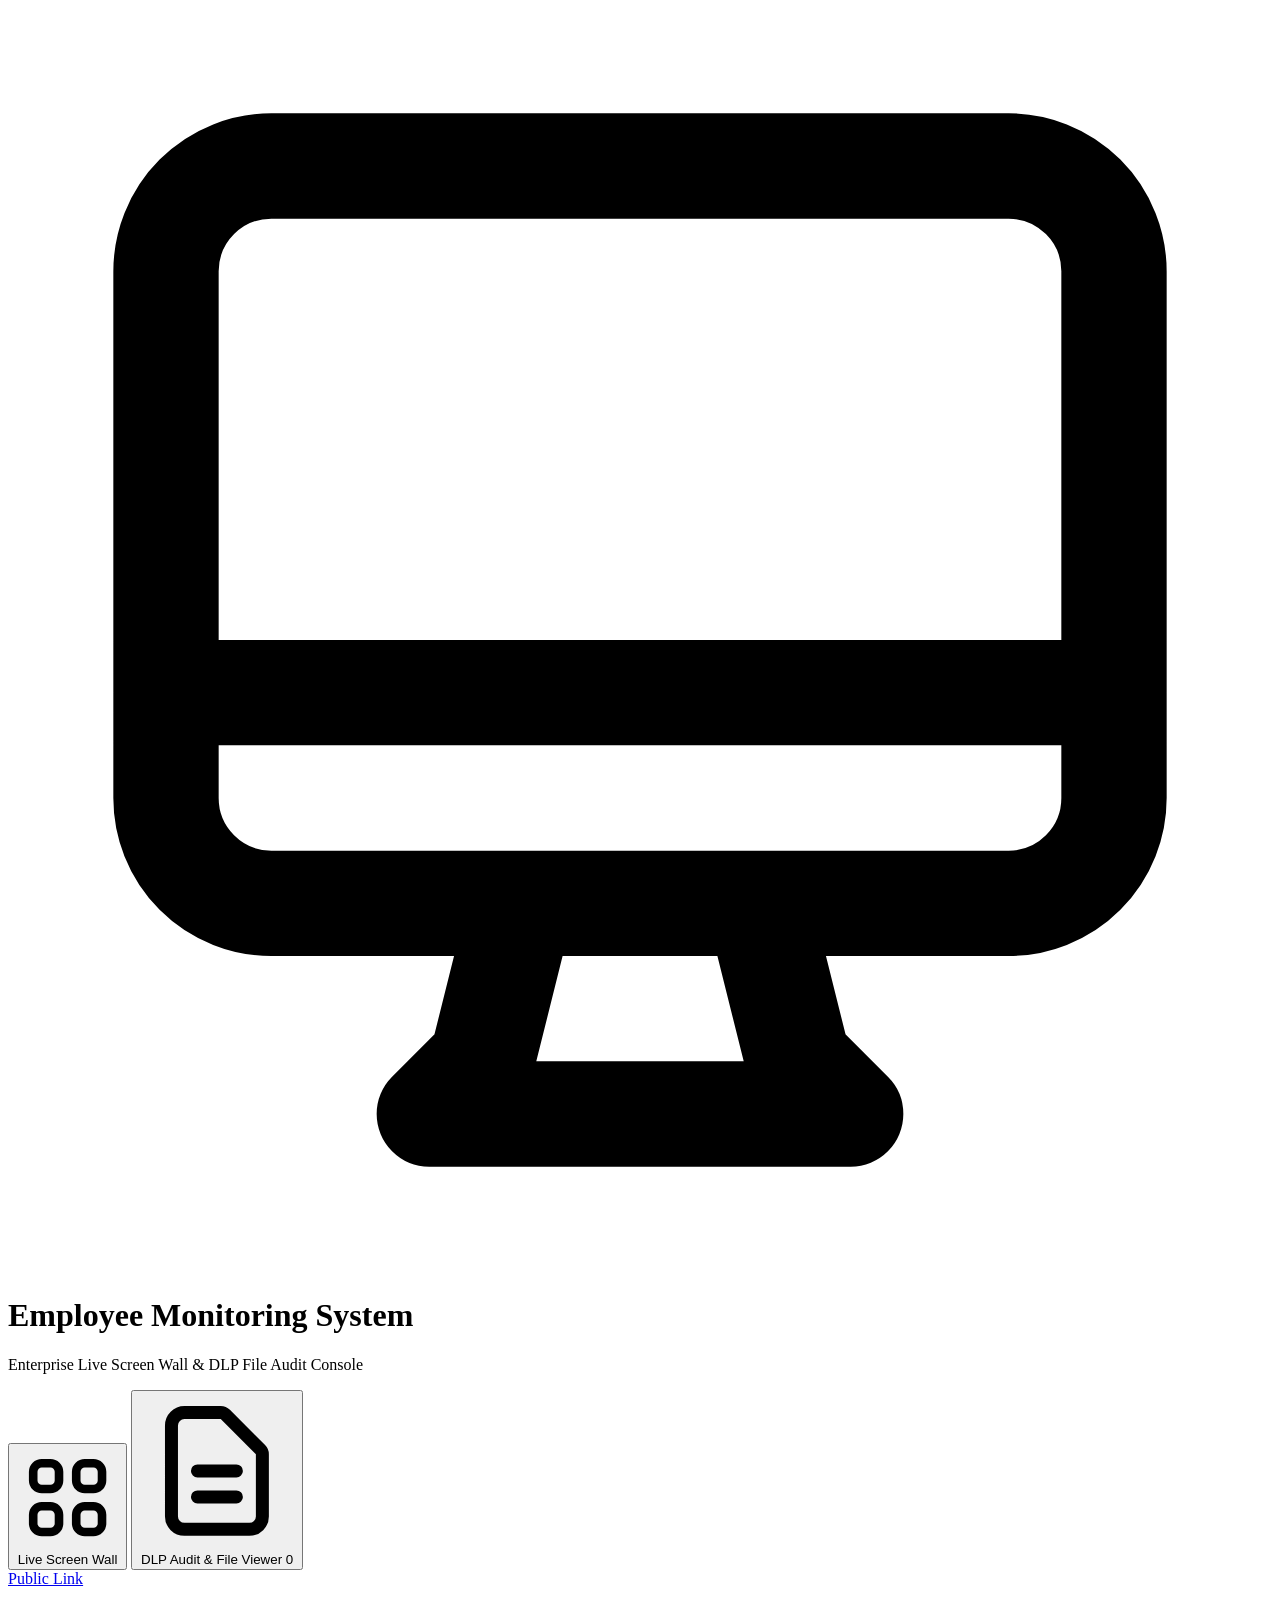
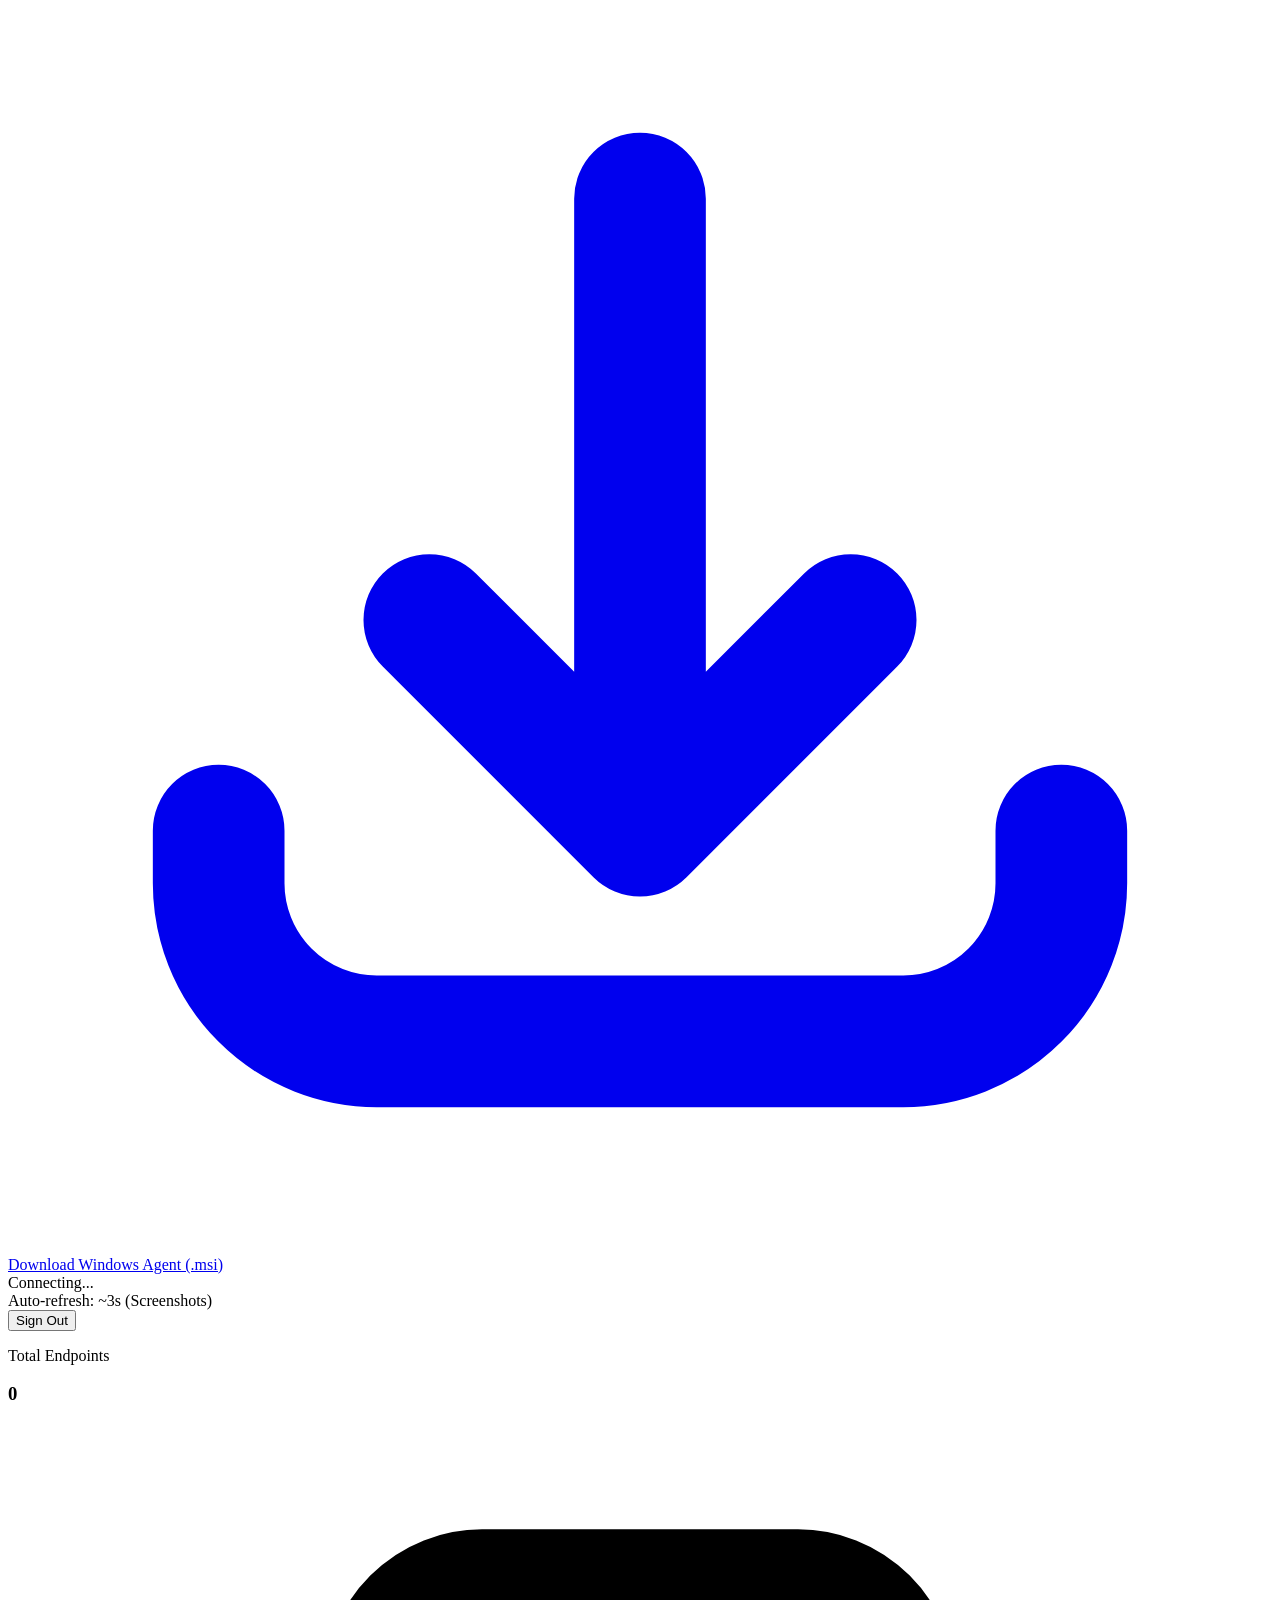
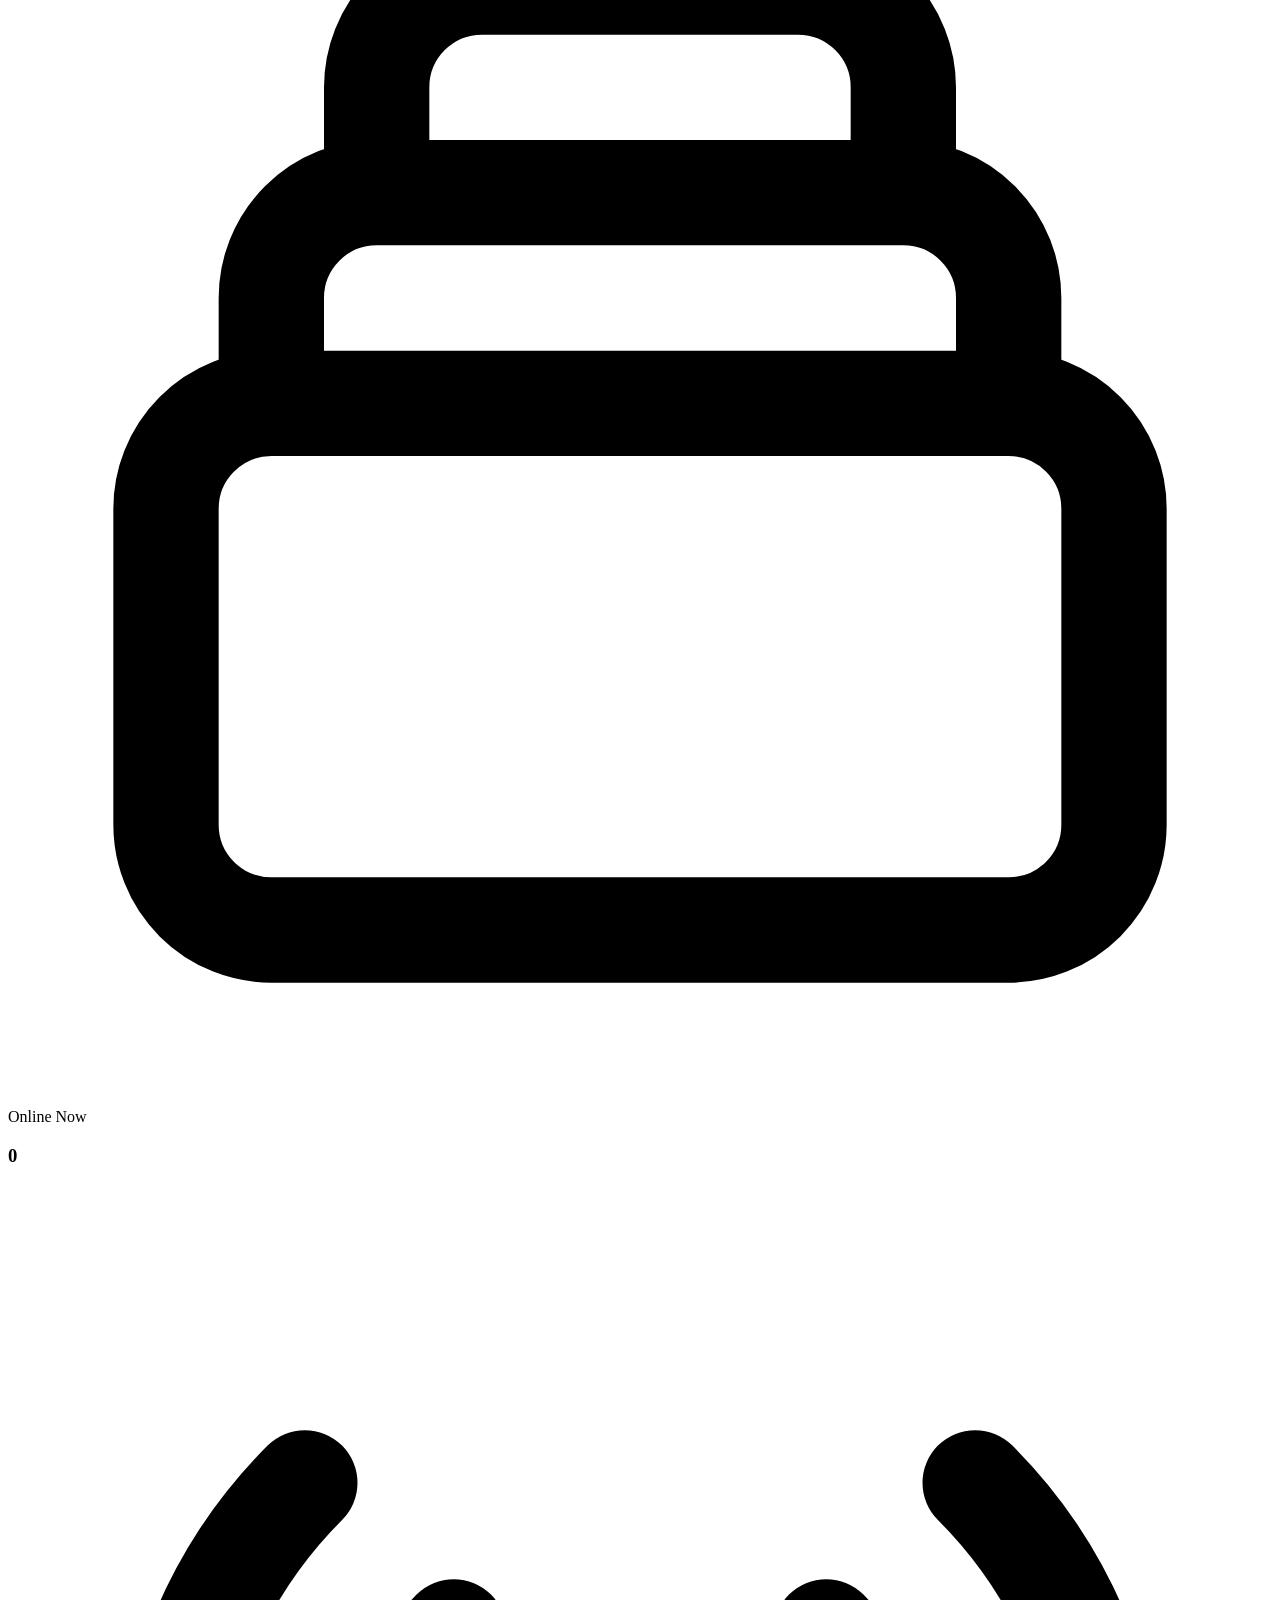
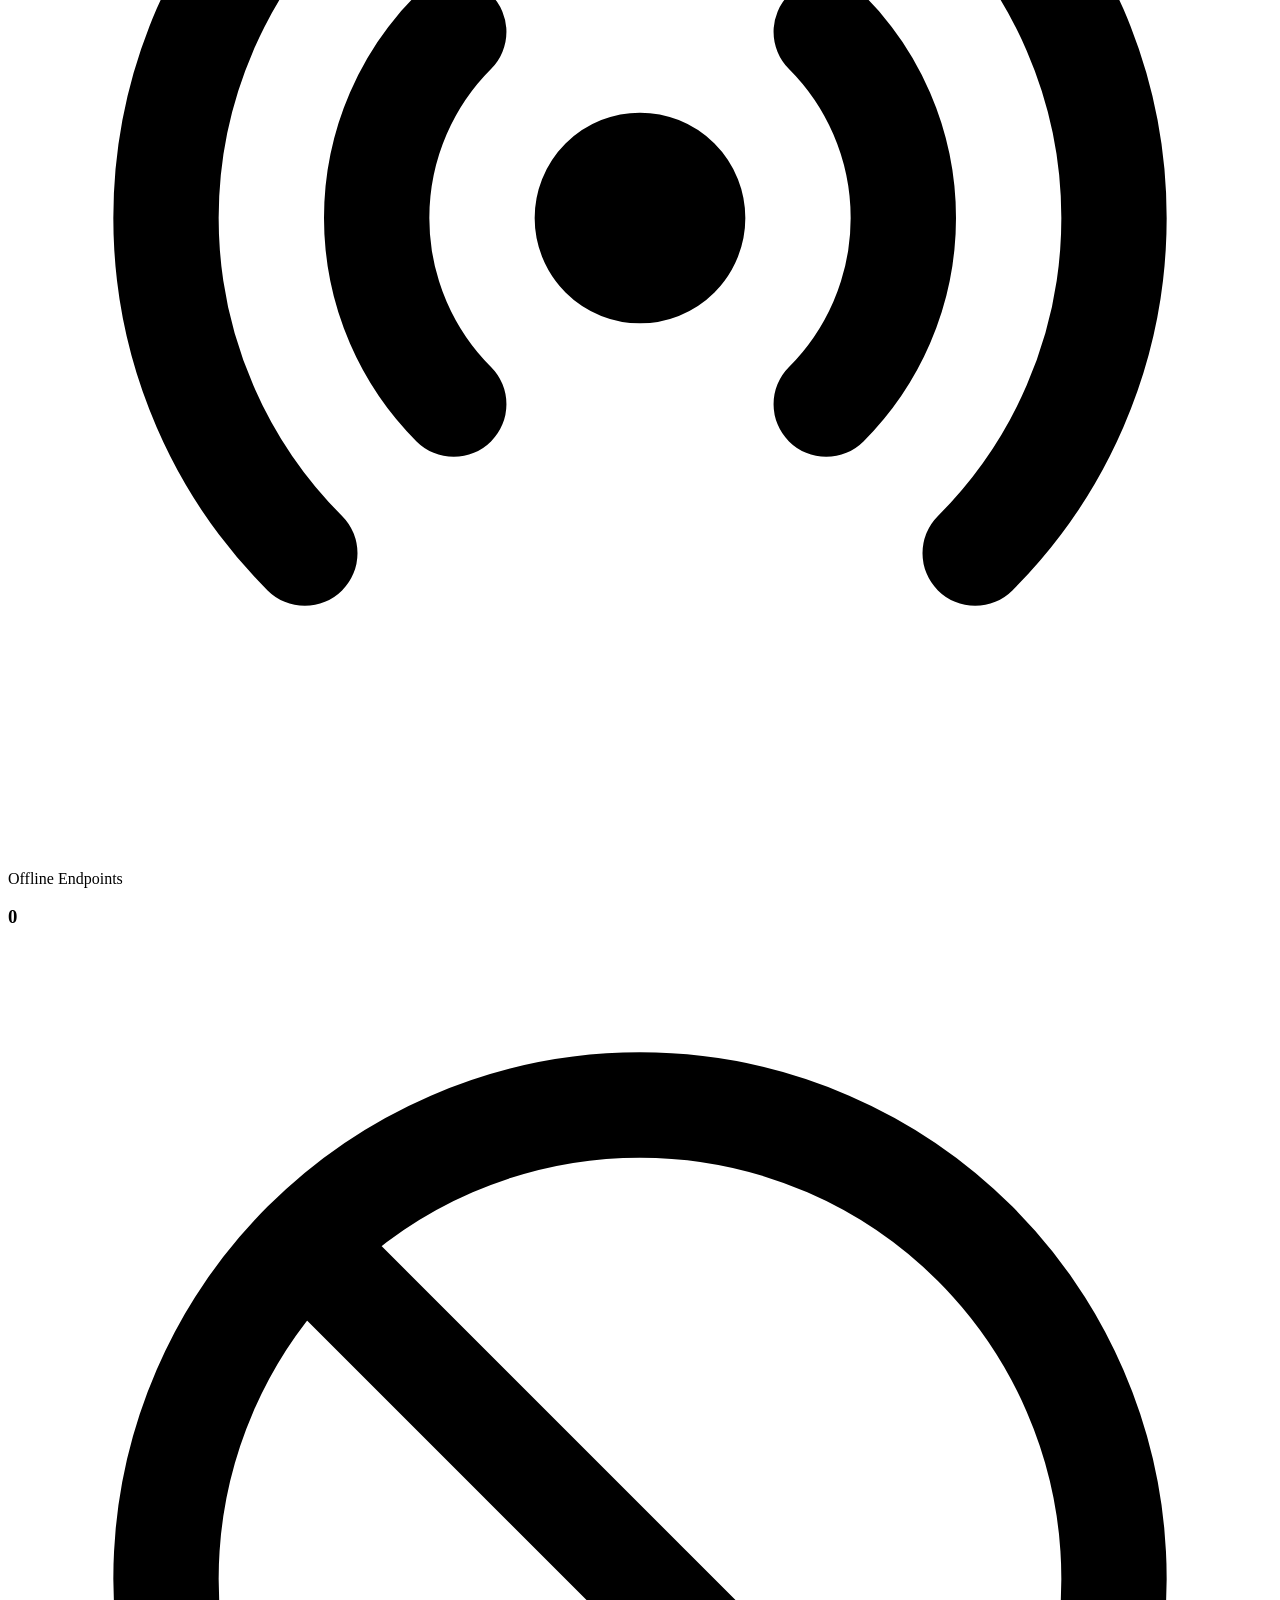
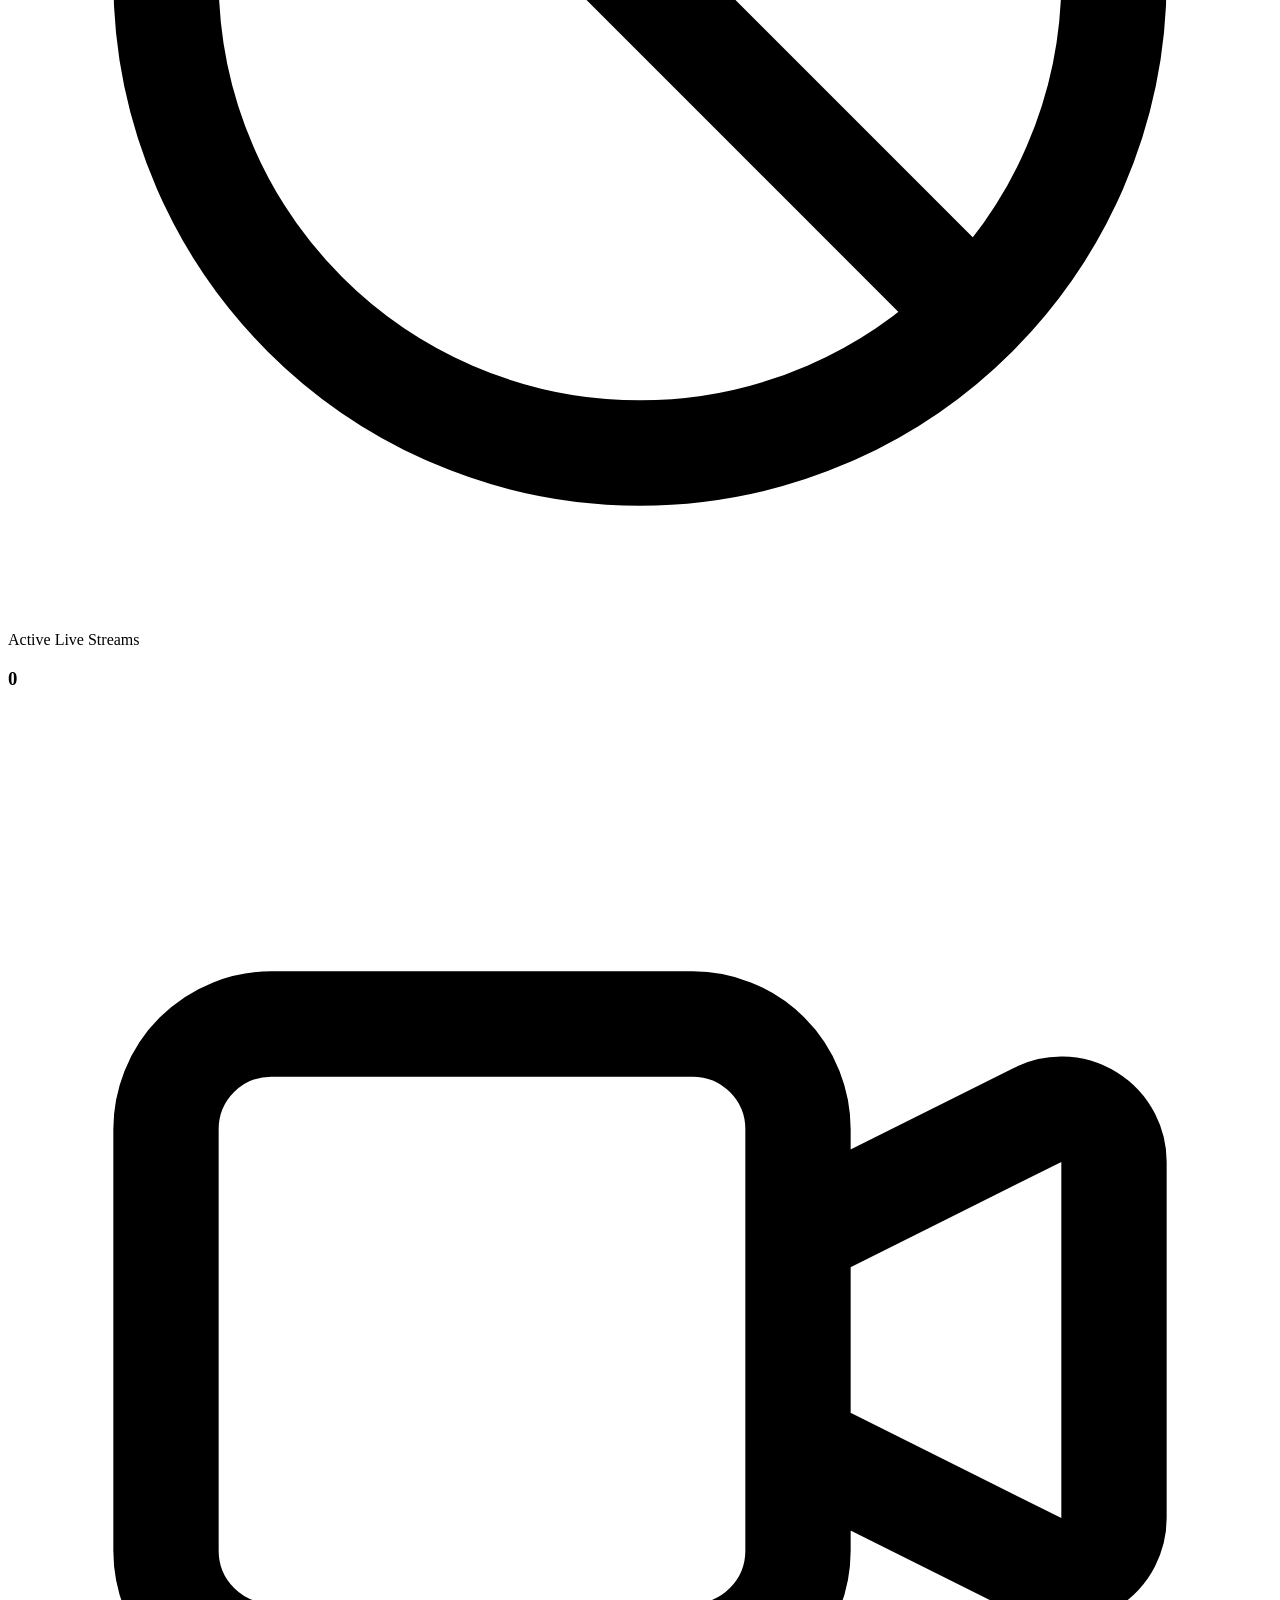
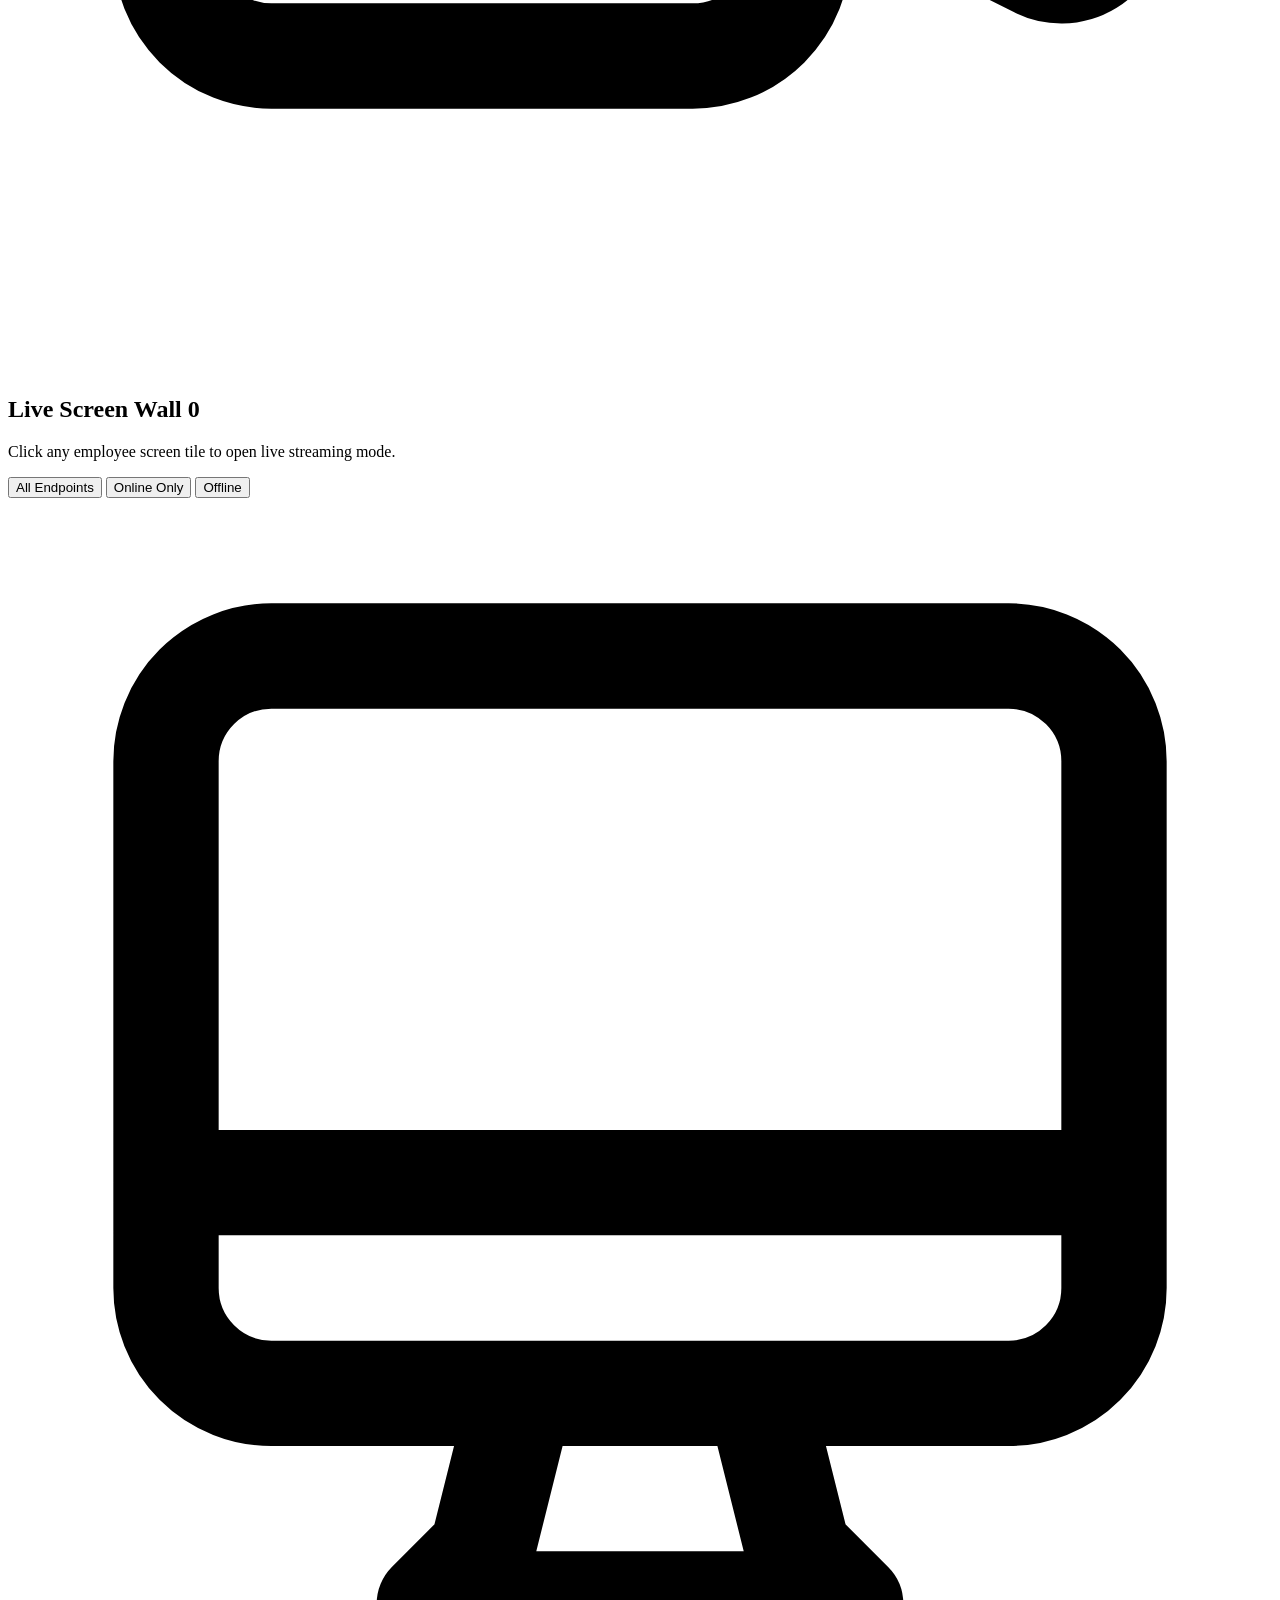
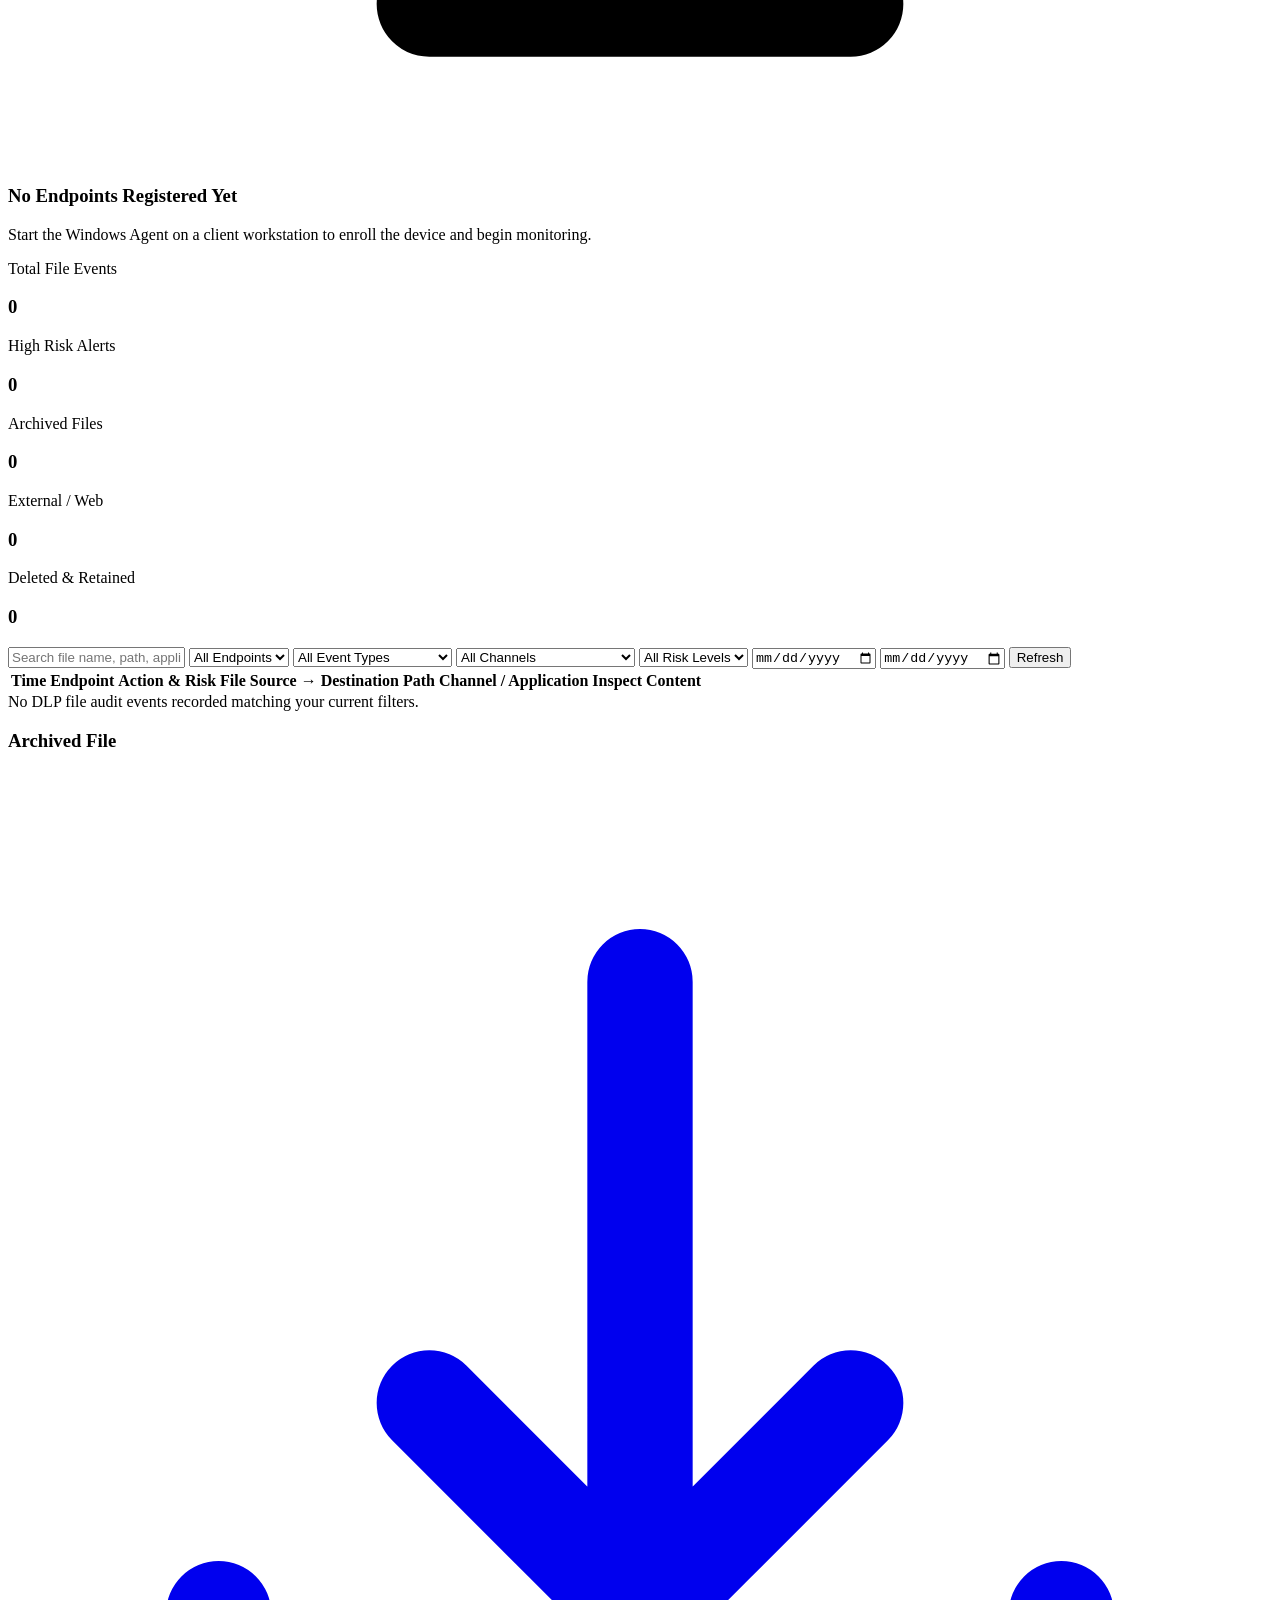
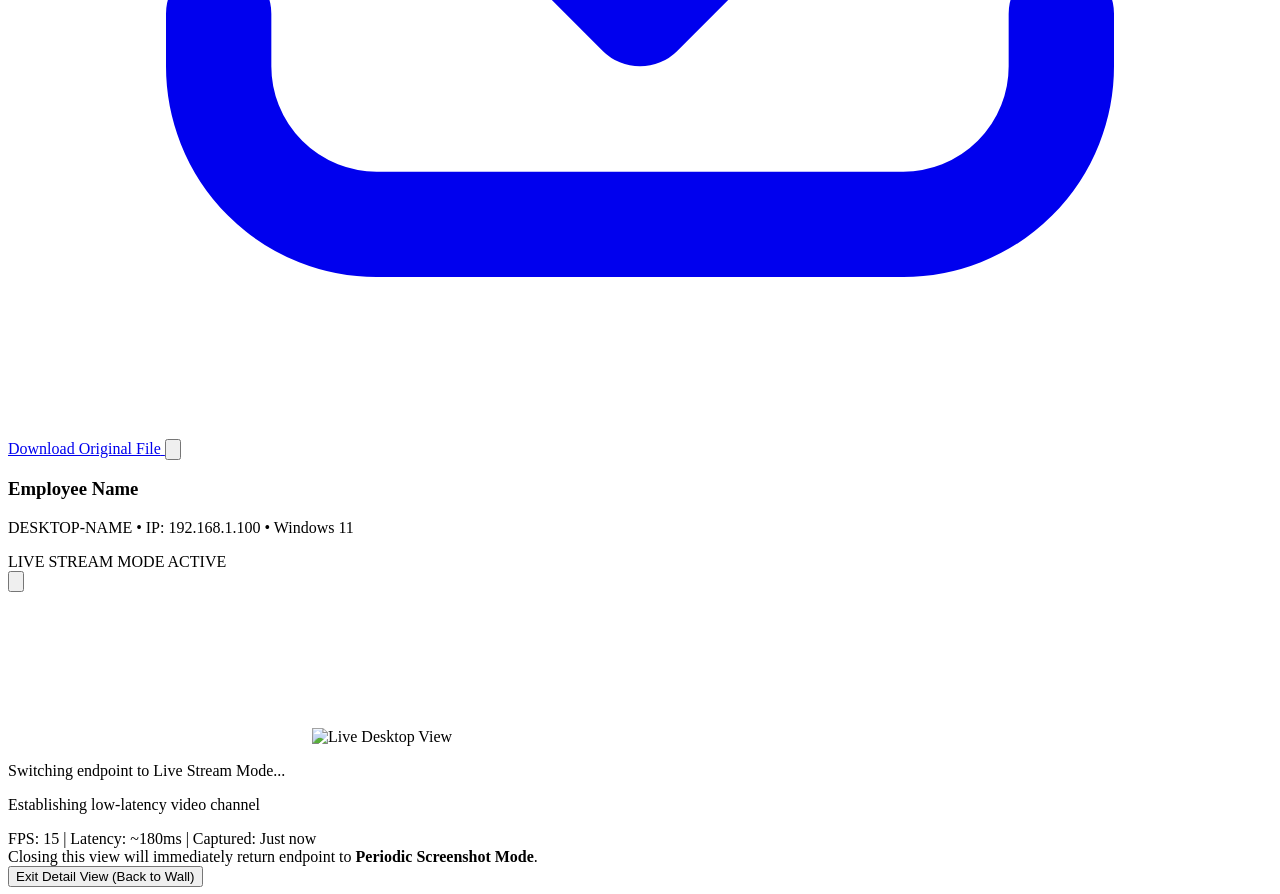
==== server/templates/index.html @ c8b2dbb8 "Harden server for production: Admin login gate, signed session cookies, PostgreSQL/WAL support, and " ====
<!DOCTYPE html>
<html lang="en" class="h-full bg-slate-900">
<head>
    <meta charset="UTF-8">
    <meta name="viewport" content="width=device-width, initial-scale=1.0">
    <title>Employee Monitoring System — Admin Dashboard</title>
    <!-- Tailwind CSS CDN -->
    <script src="https://cdn.tailwindcss.com"></script>
    <script>
        tailwind.config = {
            theme: {
                extend: {
                    colors: {
                        brand: {
                            50: '#f0fdf4',
                            500: '#22c55e',
                            600: '#16a34a',
                            700: '#15803d'
                        }
                    }
                }
            }
        }
    </script>
    <!-- Inter Font -->
    <link rel="preconnect" href="https://fonts.googleapis.com">
    <link rel="preconnect" href="https://fonts.gstatic.com" crossorigin>
    <link href="https://fonts.googleapis.com/css2?family=Inter:wght@300;400;500;600;700&display=swap" rel="stylesheet">
    <link rel="stylesheet" href="/static/css/style.css">
</head>
<body class="h-full text-slate-100 flex flex-col font-['Inter',sans-serif]">

    <!-- Top Navigation Header -->
    <header class="bg-slate-800/80 backdrop-blur border-b border-slate-700/60 sticky top-0 z-30">
        <div class="max-w-7xl mx-auto px-4 sm:px-6 lg:px-8 h-16 flex items-center justify-between">
            <div class="flex items-center space-x-3">
                <div class="w-9 h-9 rounded-lg bg-emerald-500/20 border border-emerald-500/40 flex items-center justify-center">
                    <svg class="w-5 h-5 text-emerald-400" fill="none" stroke="currentColor" viewBox="0 0 24 24">
                        <path stroke-linecap="round" stroke-linejoin="round" stroke-width="2" d="M9.75 17L9 20l-1 1h8l-1-1-.75-3M3 13h18M5 17h14a2 2 0 002-2V5a2 2 0 00-2-2H5a2 2 0 00-2 2v10a2 2 0 002 2z"></path>
                    </svg>
                </div>
                <div>
                    <h1 class="text-base font-semibold text-white tracking-tight">Employee Monitoring System</h1>
                    <p class="text-xs text-slate-400">Enterprise Live Screen Wall & DLP File Audit Console</p>
                </div>
            </div>

            <!-- Primary View Navigation Tabs -->
            <div class="flex items-center bg-slate-900/70 p-1 rounded-xl border border-slate-700/70 space-x-1">
                <button id="navTabWall" onclick="switchMainTab('wall')"
                        class="px-3.5 py-1.5 rounded-lg text-xs font-semibold bg-emerald-500 text-slate-950 transition flex items-center space-x-1.5">
                    <svg class="w-3.5 h-3.5" fill="none" stroke="currentColor" viewBox="0 0 24 24"><path stroke-linecap="round" stroke-linejoin="round" stroke-width="2" d="M4 6a2 2 0 012-2h2a2 2 0 012 2v2a2 2 0 01-2 2H6a2 2 0 01-2-2V6zM14 6a2 2 0 012-2h2a2 2 0 012 2v2a2 2 0 01-2 2h-2a2 2 0 01-2-2V6zM4 16a2 2 0 012-2h2a2 2 0 012 2v2a2 2 0 01-2 2H6a2 2 0 01-2-2v-2zM14 16a2 2 0 012-2h2a2 2 0 012 2v2a2 2 0 01-2 2h-2a2 2 0 01-2-2v-2z"></path></svg>
                    <span>Live Screen Wall</span>
                </button>
                <button id="navTabDlp" onclick="switchMainTab('dlp')"
                        class="px-3.5 py-1.5 rounded-lg text-xs font-semibold text-slate-300 hover:text-white hover:bg-slate-800 transition flex items-center space-x-1.5">
                    <svg class="w-3.5 h-3.5" fill="none" stroke="currentColor" viewBox="0 0 24 24"><path stroke-linecap="round" stroke-linejoin="round" stroke-width="2" d="M9 12h6m-6 4h6m2 5H7a2 2 0 01-2-2V5a2 2 0 012-2h5.586a1 1 0 01.707.293l5.414 5.414a1 1 0 01.293.707V19a2 2 0 01-2 2z"></path></svg>
                    <span>DLP Audit & File Viewer</span>
                    <span id="navDlpBadge" class="px-1.5 py-0.5 text-[10px] rounded-full bg-amber-500/20 text-amber-300 border border-amber-500/30">0</span>
                </button>
            </div>

            <div class="flex items-center space-x-3">
                <!-- Live Public Internet Link Badge -->
                <a id="publicUrlBadge" href="#" target="_blank"
                   class="hidden items-center space-x-1.5 px-3 py-1.5 rounded-lg text-xs font-medium bg-sky-500/15 hover:bg-sky-500/25 text-sky-300 border border-sky-500/30 transition"
                   title="Open Public Internet Admin Website">
                    <span class="w-2 h-2 rounded-full bg-sky-400"></span>
                    <span id="publicUrlText">Public Link</span>
                </a>

                <!-- Direct Signed Windows MSI Package Download Button -->
                <a href="/api/v1/admin/download-msi" download="EMP-SA-enterprise-1.1.0.msi"
                   class="flex items-center space-x-1.5 px-3 py-1.5 rounded-lg text-xs font-semibold bg-emerald-500 hover:bg-emerald-400 text-slate-950 transition shadow-sm"
                   title="Download Windows Installer Package (EMP-SA-enterprise-1.1.0.msi)">
                    <svg class="w-3.5 h-3.5" fill="none" stroke="currentColor" viewBox="0 0 24 24">
                        <path stroke-linecap="round" stroke-linejoin="round" stroke-width="2.5" d="M4 16v1a3 3 0 003 3h10a3 3 0 003-3v-1m-4-4l-4 4m0 0l-4-4m4 4V4"></path>
                    </svg>
                    <span>Download Windows Agent (.msi)</span>
                </a>

                <!-- WebSocket Live Connection Indicator -->
                <div id="wsConnectionStatus" class="flex items-center space-x-2 px-3 py-1.5 rounded-full text-xs font-medium bg-slate-700/50 border border-slate-600">
                    <span class="w-2 h-2 rounded-full bg-amber-400 animate-pulse"></span>
                    <span class="text-slate-300">Connecting...</span>
                </div>

                <div class="text-xs text-slate-400 hidden sm:block">
                    Auto-refresh: <span class="text-emerald-400 font-medium">~3s (Screenshots)</span>
                </div>

                <!-- Sign Out Button -->
                <button onclick="logoutAdmin()"
                        class="px-3 py-1.5 rounded-lg text-xs font-medium bg-slate-700/70 hover:bg-rose-500/20 text-slate-300 hover:text-rose-300 border border-slate-600 hover:border-rose-500/40 transition"
                        title="Sign out of Administrator Console">
                    Sign Out
                </button>
            </div>
        </div>
    </header>

    <!-- Main Content Area -->
    <main class="flex-1 max-w-7xl w-full mx-auto px-4 sm:px-6 lg:px-8 py-6 flex flex-col space-y-6">

        <!-- SECTION 1: LIVE SCREEN WALL VIEW -->
        <div id="sectionScreenWall" class="flex flex-col space-y-6">

        <!-- Metrics & Filter Bar -->
        <div class="grid grid-cols-1 md:grid-cols-4 gap-4">
            <div class="bg-slate-800/60 border border-slate-700/60 rounded-xl p-4 flex items-center justify-between">
                <div>
                    <p class="text-xs font-medium text-slate-400 uppercase tracking-wider">Total Endpoints</p>
                    <h3 id="statTotalDevices" class="text-2xl font-bold text-white mt-1">0</h3>
                </div>
                <div class="w-10 h-10 rounded-lg bg-slate-700/50 flex items-center justify-center text-slate-400">
                    <svg class="w-5 h-5" fill="none" stroke="currentColor" viewBox="0 0 24 24"><path stroke-linecap="round" stroke-linejoin="round" stroke-width="2" d="M19 11H5m14 0a2 2 0 012 2v6a2 2 0 01-2 2H5a2 2 0 01-2-2v-6a2 2 0 012-2m14 0V9a2 2 0 00-2-2M5 11V9a2 2 0 012-2m0 0V5a2 2 0 012-2h6a2 2 0 012 2v2M7 7h10"></path></svg>
                </div>
            </div>

            <div class="bg-slate-800/60 border border-slate-700/60 rounded-xl p-4 flex items-center justify-between">
                <div>
                    <p class="text-xs font-medium text-slate-400 uppercase tracking-wider">Online Now</p>
                    <h3 id="statOnlineDevices" class="text-2xl font-bold text-emerald-400 mt-1">0</h3>
                </div>
                <div class="w-10 h-10 rounded-lg bg-emerald-500/10 border border-emerald-500/20 flex items-center justify-center text-emerald-400">
                    <svg class="w-5 h-5" fill="none" stroke="currentColor" viewBox="0 0 24 24"><path stroke-linecap="round" stroke-linejoin="round" stroke-width="2" d="M5.636 18.364a9 9 0 010-12.728m12.728 0a9 9 0 010 12.728m-9.9-2.829a5 5 0 010-7.07m7.072 0a5 5 0 010 7.07M13 12a1 1 0 11-2 0 1 1 0 012 0z"></path></svg>
                </div>
            </div>

            <div class="bg-slate-800/60 border border-slate-700/60 rounded-xl p-4 flex items-center justify-between">
                <div>
                    <p class="text-xs font-medium text-slate-400 uppercase tracking-wider">Offline Endpoints</p>
                    <h3 id="statOfflineDevices" class="text-2xl font-bold text-slate-400 mt-1">0</h3>
                </div>
                <div class="w-10 h-10 rounded-lg bg-slate-700/50 flex items-center justify-center text-slate-400">
                    <svg class="w-5 h-5" fill="none" stroke="currentColor" viewBox="0 0 24 24"><path stroke-linecap="round" stroke-linejoin="round" stroke-width="2" d="M18.364 18.364A9 9 0 005.636 5.636m12.728 12.728A9 9 0 015.636 5.636m12.728 12.728L5.636 5.636"></path></svg>
                </div>
            </div>

            <div class="bg-slate-800/60 border border-slate-700/60 rounded-xl p-4 flex items-center justify-between">
                <div>
                    <p class="text-xs font-medium text-slate-400 uppercase tracking-wider">Active Live Streams</p>
                    <h3 id="statActiveStreams" class="text-2xl font-bold text-sky-400 mt-1">0</h3>
                </div>
                <div class="w-10 h-10 rounded-lg bg-sky-500/10 border border-sky-500/20 flex items-center justify-center text-sky-400">
                    <svg class="w-5 h-5" fill="none" stroke="currentColor" viewBox="0 0 24 24"><path stroke-linecap="round" stroke-linejoin="round" stroke-width="2" d="M15 10l4.553-2.276A1 1 0 0121 8.618v6.764a1 1 0 01-1.447.894L15 14M5 18h8a2 2 0 002-2V8a2 2 0 00-2-2H5a2 2 0 00-2 2v8a2 2 0 002 2z"></path></svg>
                </div>
            </div>
        </div>

        <!-- Section Header & Filter Tabs -->
        <div class="flex flex-col sm:flex-row sm:items-center justify-between gap-4 pb-2 border-b border-slate-700/60">
            <div>
                <h2 class="text-lg font-bold text-white flex items-center space-x-2">
                    <span>Live Screen Wall</span>
                    <span id="wallBadgeCount" class="text-xs font-semibold px-2 py-0.5 rounded-full bg-slate-700 text-slate-300">0</span>
                </h2>
                <p class="text-xs text-slate-400">Click any employee screen tile to open live streaming mode.</p>
            </div>

            <div class="flex items-center space-x-2">
                <button onclick="setFilter('all')" id="filterAll" class="px-3 py-1.5 rounded-lg text-xs font-medium bg-emerald-500 text-white transition">All Endpoints</button>
                <button onclick="setFilter('online')" id="filterOnline" class="px-3 py-1.5 rounded-lg text-xs font-medium bg-slate-800 text-slate-300 hover:bg-slate-700 transition">Online Only</button>
                <button onclick="setFilter('offline')" id="filterOffline" class="px-3 py-1.5 rounded-lg text-xs font-medium bg-slate-800 text-slate-300 hover:bg-slate-700 transition">Offline</button>
            </div>
        </div>

        <!-- Live Screen Wall Grid -->
        <div id="screenWallGrid" class="grid grid-cols-1 sm:grid-cols-2 lg:grid-cols-3 xl:grid-cols-4 gap-5">
            <!-- Dynamic Computer Tiles will be rendered here -->
        </div>

        <!-- Empty State (When no devices found) -->
        <div id="emptyState" class="hidden flex-col items-center justify-center py-16 text-center">
            <div class="w-16 h-16 rounded-full bg-slate-800 flex items-center justify-center text-slate-500 mb-4">
                <svg class="w-8 h-8" fill="none" stroke="currentColor" viewBox="0 0 24 24"><path stroke-linecap="round" stroke-linejoin="round" stroke-width="2" d="M9.75 17L9 20l-1 1h8l-1-1-.75-3M3 13h18M5 17h14a2 2 0 002-2V5a2 2 0 00-2-2H5a2 2 0 00-2 2v10a2 2 0 002 2z"></path></svg>
            </div>
            <h3 class="text-base font-semibold text-white">No Endpoints Registered Yet</h3>
            <p class="text-sm text-slate-400 max-w-sm mt-1">Start the Windows Agent on a client workstation to enroll the device and begin monitoring.</p>
        </div>
        </div>

        <!-- SECTION 2: DLP AUDIT & FILE VIEWER -->
        <div id="sectionDlpVault" class="hidden flex-col space-y-6">
            <!-- DLP Summary Cards -->
            <div class="grid grid-cols-2 md:grid-cols-5 gap-4">
                <div class="bg-slate-800/60 border border-slate-700/60 rounded-xl p-4">
                    <p class="text-[11px] font-medium text-slate-400 uppercase tracking-wider">Total File Events</p>
                    <h3 id="dlpStatTotal" class="text-2xl font-bold text-white mt-1">0</h3>
                </div>
                <div class="bg-slate-800/60 border border-rose-500/30 rounded-xl p-4">
                    <p class="text-[11px] font-medium text-rose-300 uppercase tracking-wider">High Risk Alerts</p>
                    <h3 id="dlpStatHighRisk" class="text-2xl font-bold text-rose-400 mt-1">0</h3>
                </div>
                <div class="bg-slate-800/60 border border-emerald-500/30 rounded-xl p-4">
                    <p class="text-[11px] font-medium text-emerald-300 uppercase tracking-wider">Archived Files</p>
                    <h3 id="dlpStatArchived" class="text-2xl font-bold text-emerald-400 mt-1">0</h3>
                </div>
                <div class="bg-slate-800/60 border border-amber-500/30 rounded-xl p-4">
                    <p class="text-[11px] font-medium text-amber-300 uppercase tracking-wider">External / Web</p>
                    <h3 id="dlpStatExternal" class="text-2xl font-bold text-amber-400 mt-1">0</h3>
                </div>
                <div class="bg-slate-800/60 border border-sky-500/30 rounded-xl p-4">
                    <p class="text-[11px] font-medium text-sky-300 uppercase tracking-wider">Deleted & Retained</p>
                    <h3 id="dlpStatDeleted" class="text-2xl font-bold text-sky-400 mt-1">0</h3>
                </div>
            </div>

            <!-- DLP Filter Controls -->
            <div class="bg-slate-800/70 border border-slate-700/70 rounded-xl p-4 flex flex-wrap items-center gap-3">
                <input id="dlpSearchInput" type="text" placeholder="Search file name, path, application..."
                       oninput="debouncedFetchDlpEvents()"
                       class="flex-1 min-w-[180px] bg-slate-900 border border-slate-700 rounded-lg px-3 py-1.5 text-xs text-slate-200 placeholder-slate-500 focus:outline-none focus:border-emerald-500">

                <select id="dlpDeviceFilter" onchange="fetchDlpEvents()"
                        class="bg-slate-900 border border-slate-700 rounded-lg px-3 py-1.5 text-xs text-slate-200 focus:outline-none focus:border-emerald-500">
                    <option value="all">All Endpoints</option>
                </select>

                <select id="dlpActionFilter" onchange="fetchDlpEvents()"
                        class="bg-slate-900 border border-slate-700 rounded-lg px-3 py-1.5 text-xs text-slate-200 focus:outline-none focus:border-emerald-500">
                    <option value="all">All Event Types</option>
                    <option value="CREATED">Created</option>
                    <option value="MODIFIED">Modified</option>
                    <option value="MOVED">Moved</option>
                    <option value="RENAMED">Renamed</option>
                    <option value="COPIED">Copied</option>
                    <option value="DELETED">Deleted</option>
                    <option value="USB_TRANSFER">External Drive Transfer</option>
                    <option value="WEB_UPLOAD">Web / App Upload</option>
                    <option value="DRIVE_CONNECTED">Drive Connected</option>
                    <option value="DRIVE_DISCONNECTED">Drive Disconnected</option>
                </select>

                <select id="dlpChannelFilter" onchange="fetchDlpEvents()"
                        class="bg-slate-900 border border-slate-700 rounded-lg px-3 py-1.5 text-xs text-slate-200 focus:outline-none focus:border-emerald-500">
                    <option value="all">All Channels</option>
                    <option value="Local Disk">Local Disk</option>
                    <option value="USB/removable_storage">USB / Removable Storage</option>
                    <option value="External Drive">External Drive</option>
                    <option value="Clipboard">Clipboard</option>
                    <option value="Web Upload">Web Upload</option>
                    <option value="Messaging/App">Messaging / App</option>
                    <option value="Bluetooth/Phone">Bluetooth / Phone</option>
                </select>

                <select id="dlpRiskFilter" onchange="fetchDlpEvents()"
                        class="bg-slate-900 border border-slate-700 rounded-lg px-3 py-1.5 text-xs text-slate-200 focus:outline-none focus:border-emerald-500">
                    <option value="all">All Risk Levels</option>
                    <option value="critical">Critical Risk</option>
                    <option value="high">High Risk</option>
                    <option value="medium">Medium Risk</option>
                    <option value="low">Low Risk</option>
                </select>

                <input id="dlpStartDate" type="date" onchange="fetchDlpEvents()"
                       title="Start Date"
                       class="bg-slate-900 border border-slate-700 rounded-lg px-2.5 py-1.5 text-xs text-slate-200 focus:outline-none focus:border-emerald-500">

                <input id="dlpEndDate" type="date" onchange="fetchDlpEvents()"
                       title="End Date"
                       class="bg-slate-900 border border-slate-700 rounded-lg px-2.5 py-1.5 text-xs text-slate-200 focus:outline-none focus:border-emerald-500">

                <button onclick="fetchDlpEvents()" class="px-3 py-1.5 rounded-lg bg-slate-700 hover:bg-slate-600 text-xs font-medium text-white transition">
                    Refresh
                </button>
            </div>

            <!-- DLP Audit Table -->
            <div class="bg-slate-800/70 border border-slate-700/70 rounded-xl overflow-hidden">
                <div class="overflow-x-auto">
                    <table class="w-full text-left border-collapse">
                        <thead>
                            <tr class="bg-slate-900/80 border-b border-slate-700/70 text-[11px] font-semibold text-slate-400 uppercase tracking-wider">
                                <th class="py-3 px-4">Time</th>
                                <th class="py-3 px-4">Endpoint</th>
                                <th class="py-3 px-4">Action & Risk</th>
                                <th class="py-3 px-4">File</th>
                                <th class="py-3 px-4">Source → Destination Path</th>
                                <th class="py-3 px-4">Channel / Application</th>
                                <th class="py-3 px-4 text-right">Inspect Content</th>
                            </tr>
                        </thead>
                        <tbody id="dlpEventsTableBody" class="divide-y divide-slate-700/50 text-xs">
                        </tbody>
                    </table>
                </div>
                <div id="dlpEmptyState" class="hidden py-14 text-center text-slate-400 text-sm">
                    No DLP file audit events recorded matching your current filters.
                </div>
            </div>
        </div>

    </main>

    <!-- Modal: In-Browser DLP File Content Previewer -->
    <div id="dlpPreviewModal" class="fixed inset-0 z-50 hidden items-center justify-center bg-black/80 backdrop-blur-sm p-4 sm:p-6">
        <div class="bg-slate-800 border border-slate-700 rounded-2xl w-full max-w-5xl max-h-[92vh] flex flex-col shadow-2xl overflow-hidden">
            <div class="px-6 py-4 border-b border-slate-700 flex items-center justify-between bg-slate-900/80">
                <div>
                    <h3 id="dlpModalFileName" class="text-base font-bold text-white truncate max-w-xl">Archived File</h3>
                    <p id="dlpModalMeta" class="text-xs text-slate-400 font-mono mt-0.5"></p>
                </div>
                <div class="flex items-center space-x-2.5">
                    <a id="dlpModalDownloadBtn" href="#" download
                       class="px-3.5 py-1.5 rounded-lg bg-emerald-500 hover:bg-emerald-400 text-slate-950 text-xs font-semibold transition flex items-center space-x-1.5">
                        <svg class="w-4 h-4" fill="none" stroke="currentColor" viewBox="0 0 24 24"><path stroke-linecap="round" stroke-linejoin="round" stroke-width="2" d="M4 16v1a3 3 0 003 3h10a3 3 0 003-3v-1m-4-4l-4 4m0 0l-4-4m4 4V4"></path></svg>
                        <span>Download Original File</span>
                    </a>
                    <button onclick="closeDlpPreviewModal()" class="w-8 h-8 rounded-lg bg-slate-700 hover:bg-slate-600 text-slate-300 flex items-center justify-center">
                        <svg class="w-5 h-5" fill="none" stroke="currentColor" viewBox="0 0 24 24"><path stroke-linecap="round" stroke-linejoin="round" stroke-width="2" d="M6 18L18 6M6 6l12 12"></path></svg>
                    </button>
                </div>
            </div>
            <div id="dlpModalViewport" class="flex-1 bg-slate-950 overflow-auto p-6 min-h-[420px] flex items-center justify-center">
            </div>
        </div>
    </div>

    <!-- Modal: Detailed Screen View & On-Demand Live Streaming Mode -->
    <div id="detailModal" class="fixed inset-0 z-50 hidden flex items-center justify-center bg-black/80 backdrop-blur-sm p-4 sm:p-6 transition-all">
        <div class="bg-slate-800 border border-slate-700 rounded-2xl w-full max-w-6xl max-h-[95vh] flex flex-col shadow-2xl overflow-hidden">
            
            <!-- Modal Header -->
            <div class="px-6 py-4 border-b border-slate-700/80 flex items-center justify-between bg-slate-850">
                <div class="flex items-center space-x-3">
                    <span id="modalStatusDot" class="w-3 h-3 rounded-full bg-emerald-400 animate-pulse"></span>
                    <div>
                        <h3 id="modalEmployeeName" class="text-lg font-bold text-white leading-tight">Employee Name</h3>
                        <p class="text-xs text-slate-400 flex items-center space-x-2">
                            <span id="modalComputerName" class="font-mono text-emerald-300">DESKTOP-NAME</span>
                            <span>•</span>
                            <span id="modalIp">IP: 192.168.1.100</span>
                            <span>•</span>
                            <span id="modalOs">Windows 11</span>
                        </p>
                    </div>
                </div>

                <div class="flex items-center space-x-3">
                    <!-- Stream Mode Indicator Badge -->
                    <div id="modalModeBadge" class="flex items-center space-x-1.5 px-3 py-1 rounded-full text-xs font-semibold bg-sky-500/20 text-sky-300 border border-sky-500/40">
                        <span class="w-2 h-2 rounded-full bg-sky-400 animate-ping"></span>
                        <span id="modalModeText">LIVE STREAM MODE ACTIVE</span>
                    </div>

                    <button onclick="closeDetailModal()" class="w-8 h-8 rounded-lg bg-slate-700 hover:bg-slate-600 text-slate-300 flex items-center justify-center transition">
                        <svg class="w-5 h-5" fill="none" stroke="currentColor" viewBox="0 0 24 24"><path stroke-linecap="round" stroke-linejoin="round" stroke-width="2" d="M6 18L18 6M6 6l12 12"></path></svg>
                    </button>
                </div>
            </div>

            <!-- Modal Video / Image Viewport -->
            <div class="flex-1 bg-black relative flex items-center justify-center overflow-hidden min-h-[480px]">
                
                <!-- Live WebRTC Video Element (Rendered in Live Stream Mode) -->
                <video id="liveVideoPlayer" autoplay playsinline muted class="hidden max-h-full max-w-full object-contain"></video>

                <!-- High-res Image / Frame Canvas Fallback -->
                <img id="detailScreenshotImg" src="" alt="Live Desktop View" class="max-h-full max-w-full object-contain">

                <!-- Loading / Transition Overlay -->
                <div id="streamLoadingOverlay" class="absolute inset-0 bg-black/60 backdrop-blur-xs hidden flex-col items-center justify-center">
                    <div class="w-12 h-12 border-4 border-sky-400 border-t-transparent rounded-full animate-spin mb-3"></div>
                    <p class="text-sm font-medium text-sky-200">Switching endpoint to Live Stream Mode...</p>
                    <p class="text-xs text-slate-400 mt-1">Establishing low-latency video channel</p>
                </div>

                <!-- Live Stream HUD Overlay (Top-Left of screen) -->
                <div class="absolute top-4 left-4 flex items-center space-x-2 bg-slate-900/80 backdrop-blur border border-slate-700/60 px-3 py-1.5 rounded-lg text-xs font-mono text-slate-300">
                    <span class="text-emerald-400 font-bold">FPS:</span> <span id="hudFps">15</span>
                    <span class="text-slate-600">|</span>
                    <span class="text-sky-400 font-bold">Latency:</span> <span id="hudLatency">~180ms</span>
                    <span class="text-slate-600">|</span>
                    <span class="text-slate-400">Captured:</span> <span id="hudTimestamp">Just now</span>
                </div>
            </div>

            <!-- Modal Footer Controls -->
            <div class="px-6 py-3.5 bg-slate-800/90 border-t border-slate-700/80 flex items-center justify-between text-xs text-slate-400">
                <div class="flex items-center space-x-2">
                    <span class="inline-block w-2 h-2 rounded-full bg-emerald-400"></span>
                    <span>Closing this view will immediately return endpoint to <strong>Periodic Screenshot Mode</strong>.</span>
                </div>
                <div class="flex items-center space-x-3">
                    <button onclick="closeDetailModal()" class="px-4 py-1.5 rounded-lg bg-slate-700 hover:bg-slate-600 text-white font-medium transition">
                        Exit Detail View (Back to Wall)
                    </button>
                </div>
            </div>

        </div>
    </div>

    <!-- Scripts -->
    <script>
        window.ADMIN_AUTH_TOKEN = "{{ admin_token | default('') }}";
    </script>
    <script src="/static/js/dashboard.js"></script>
</body>
</html>
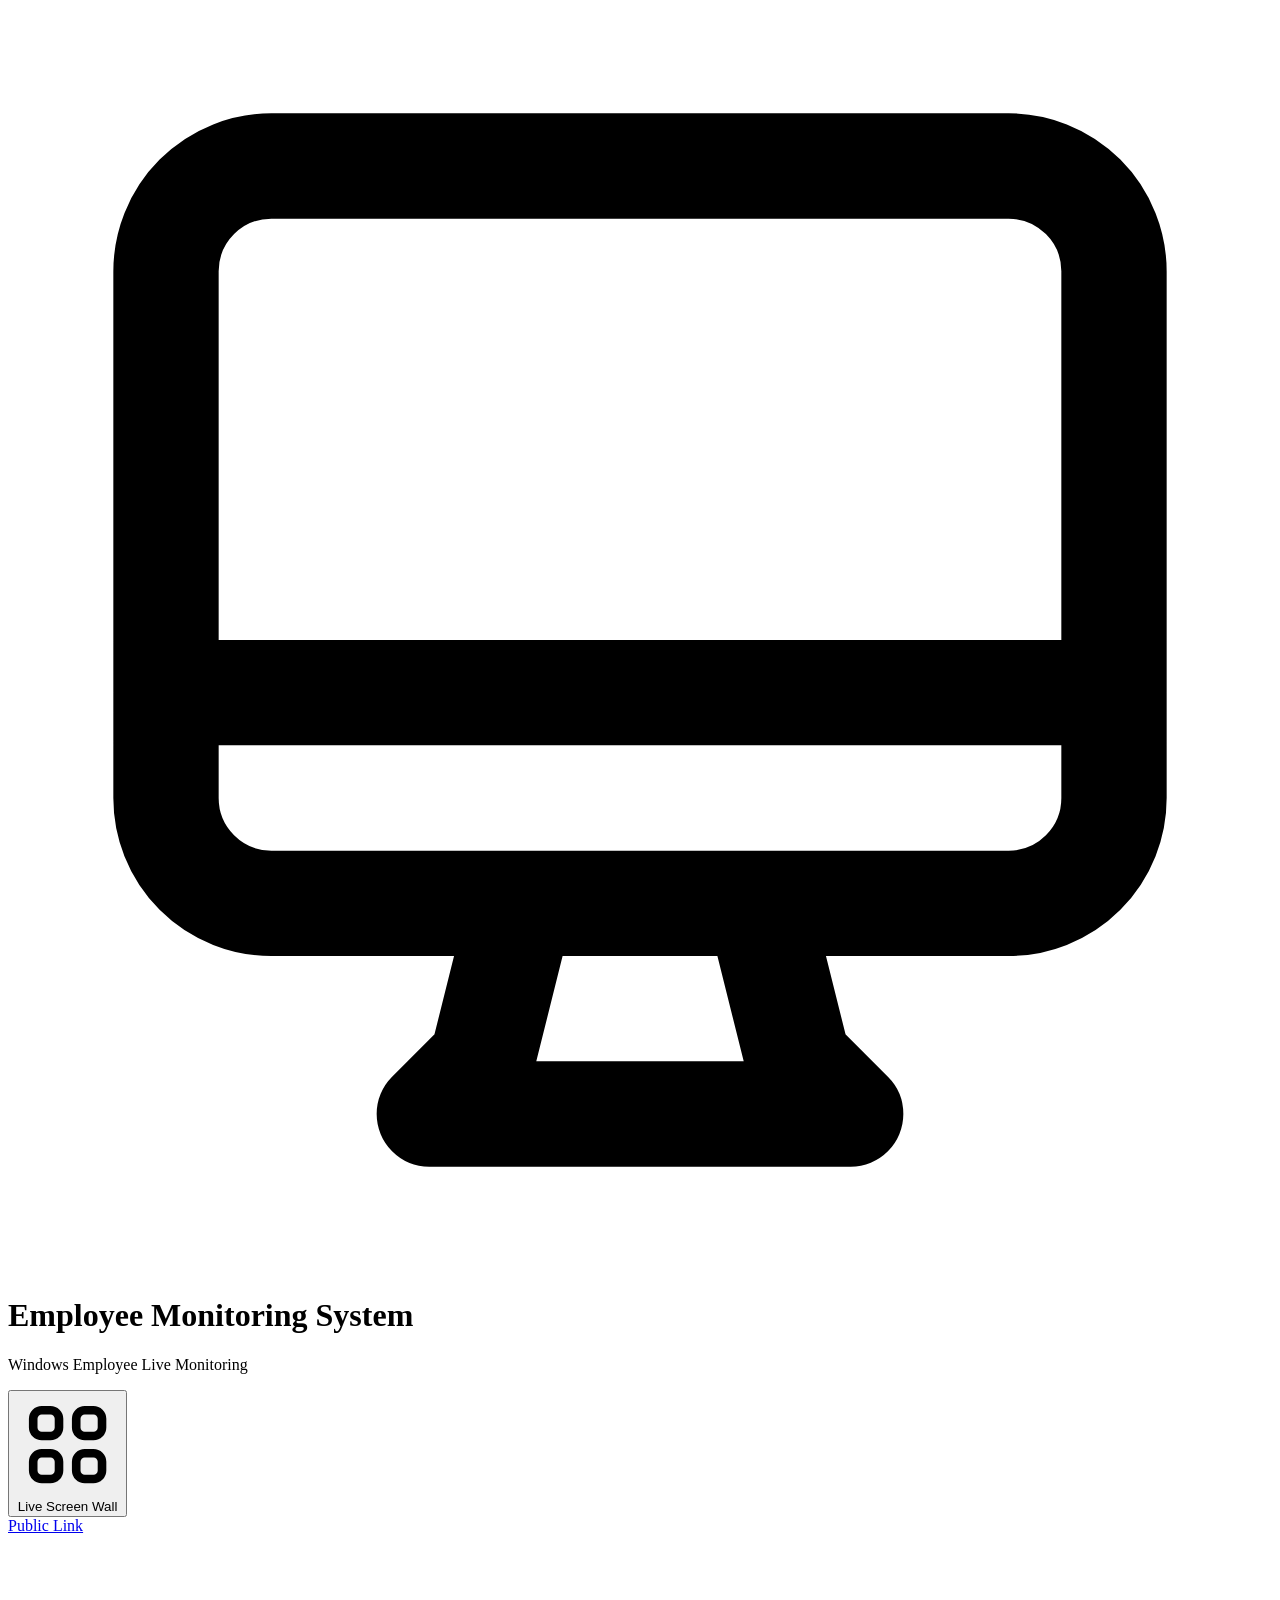
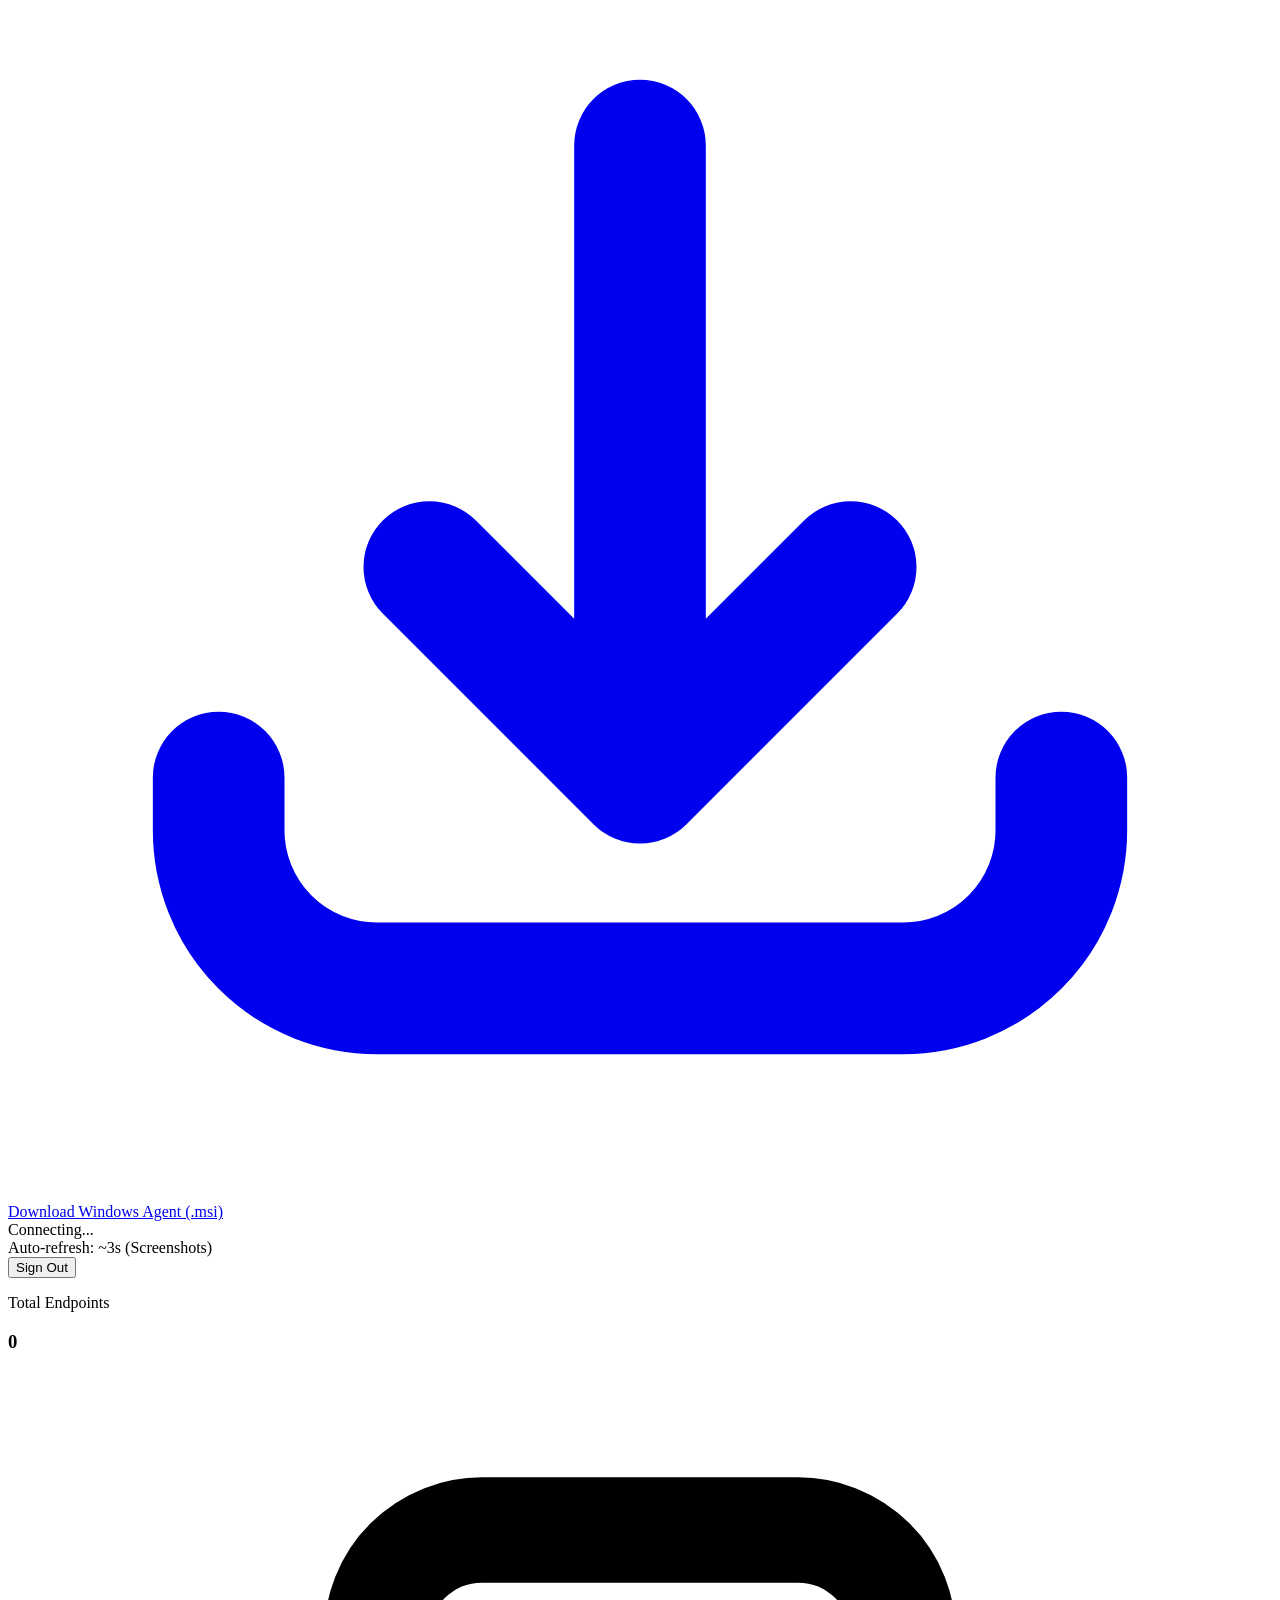
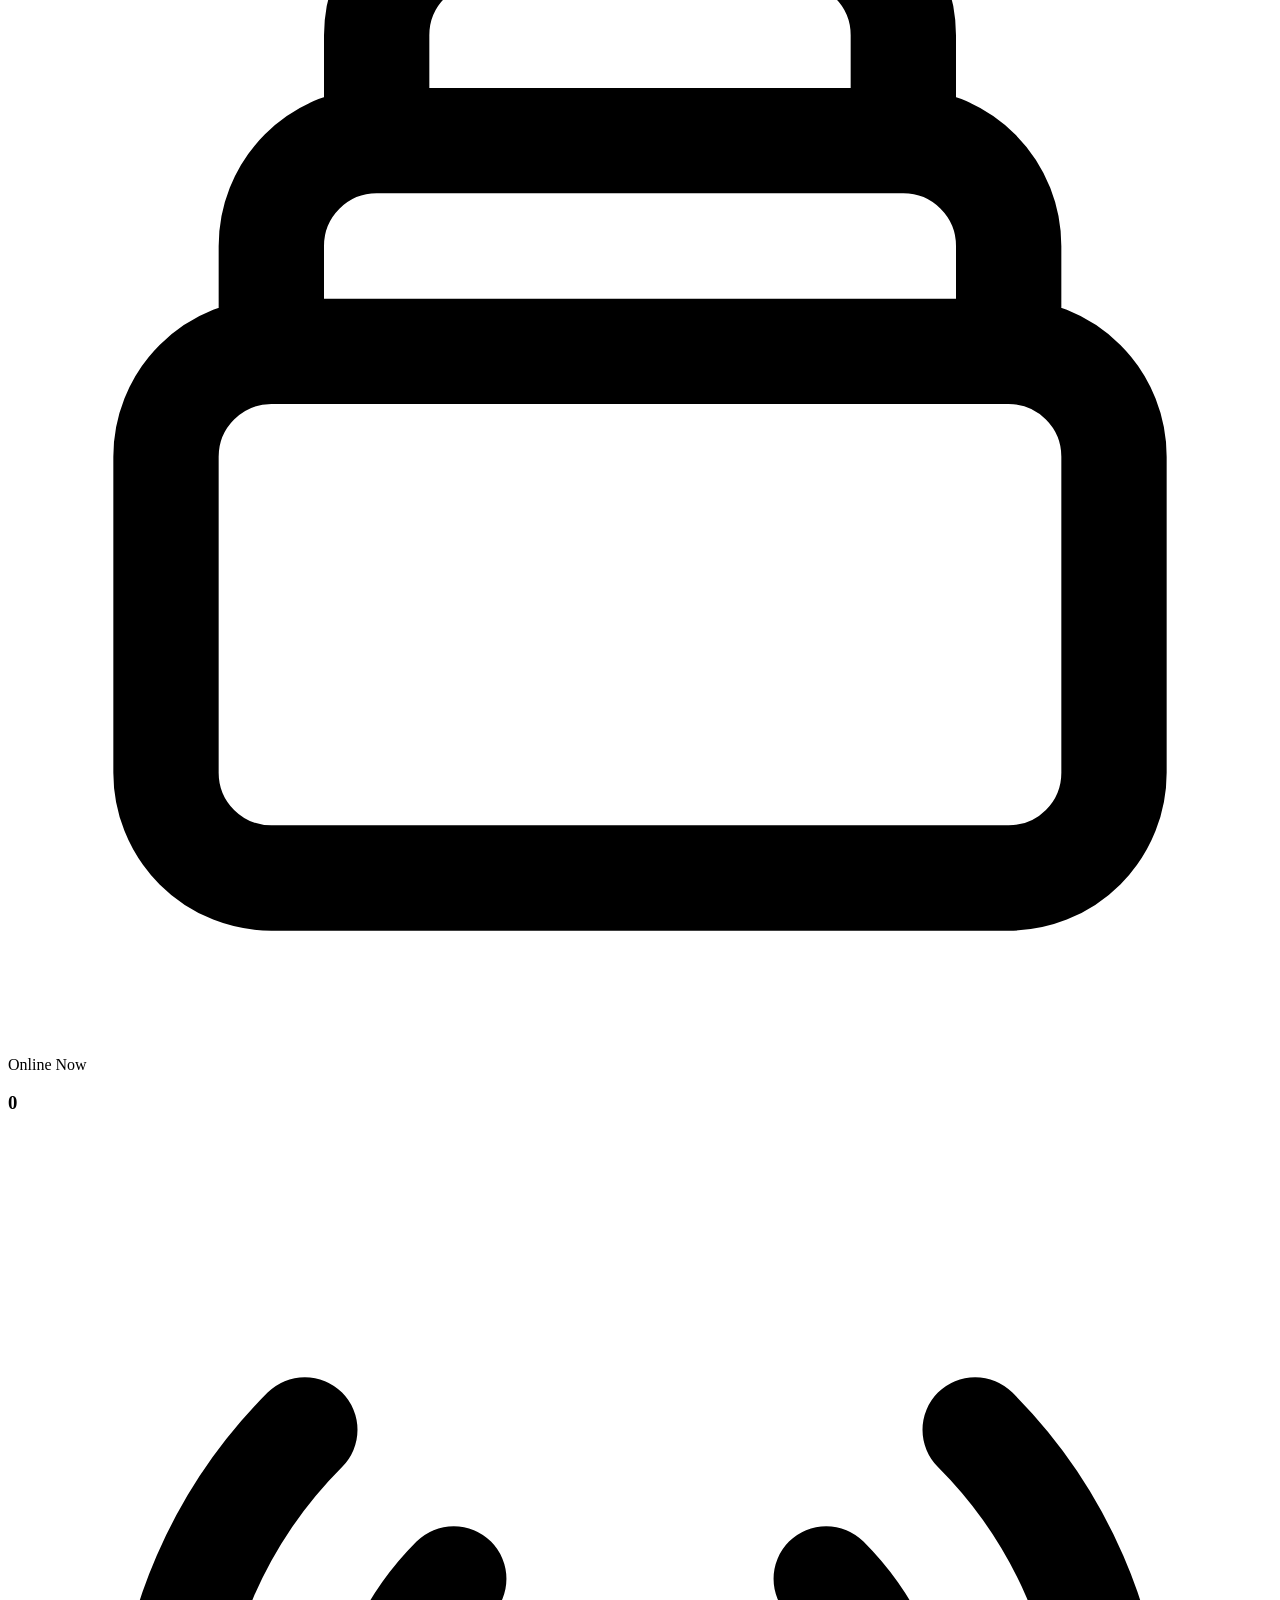
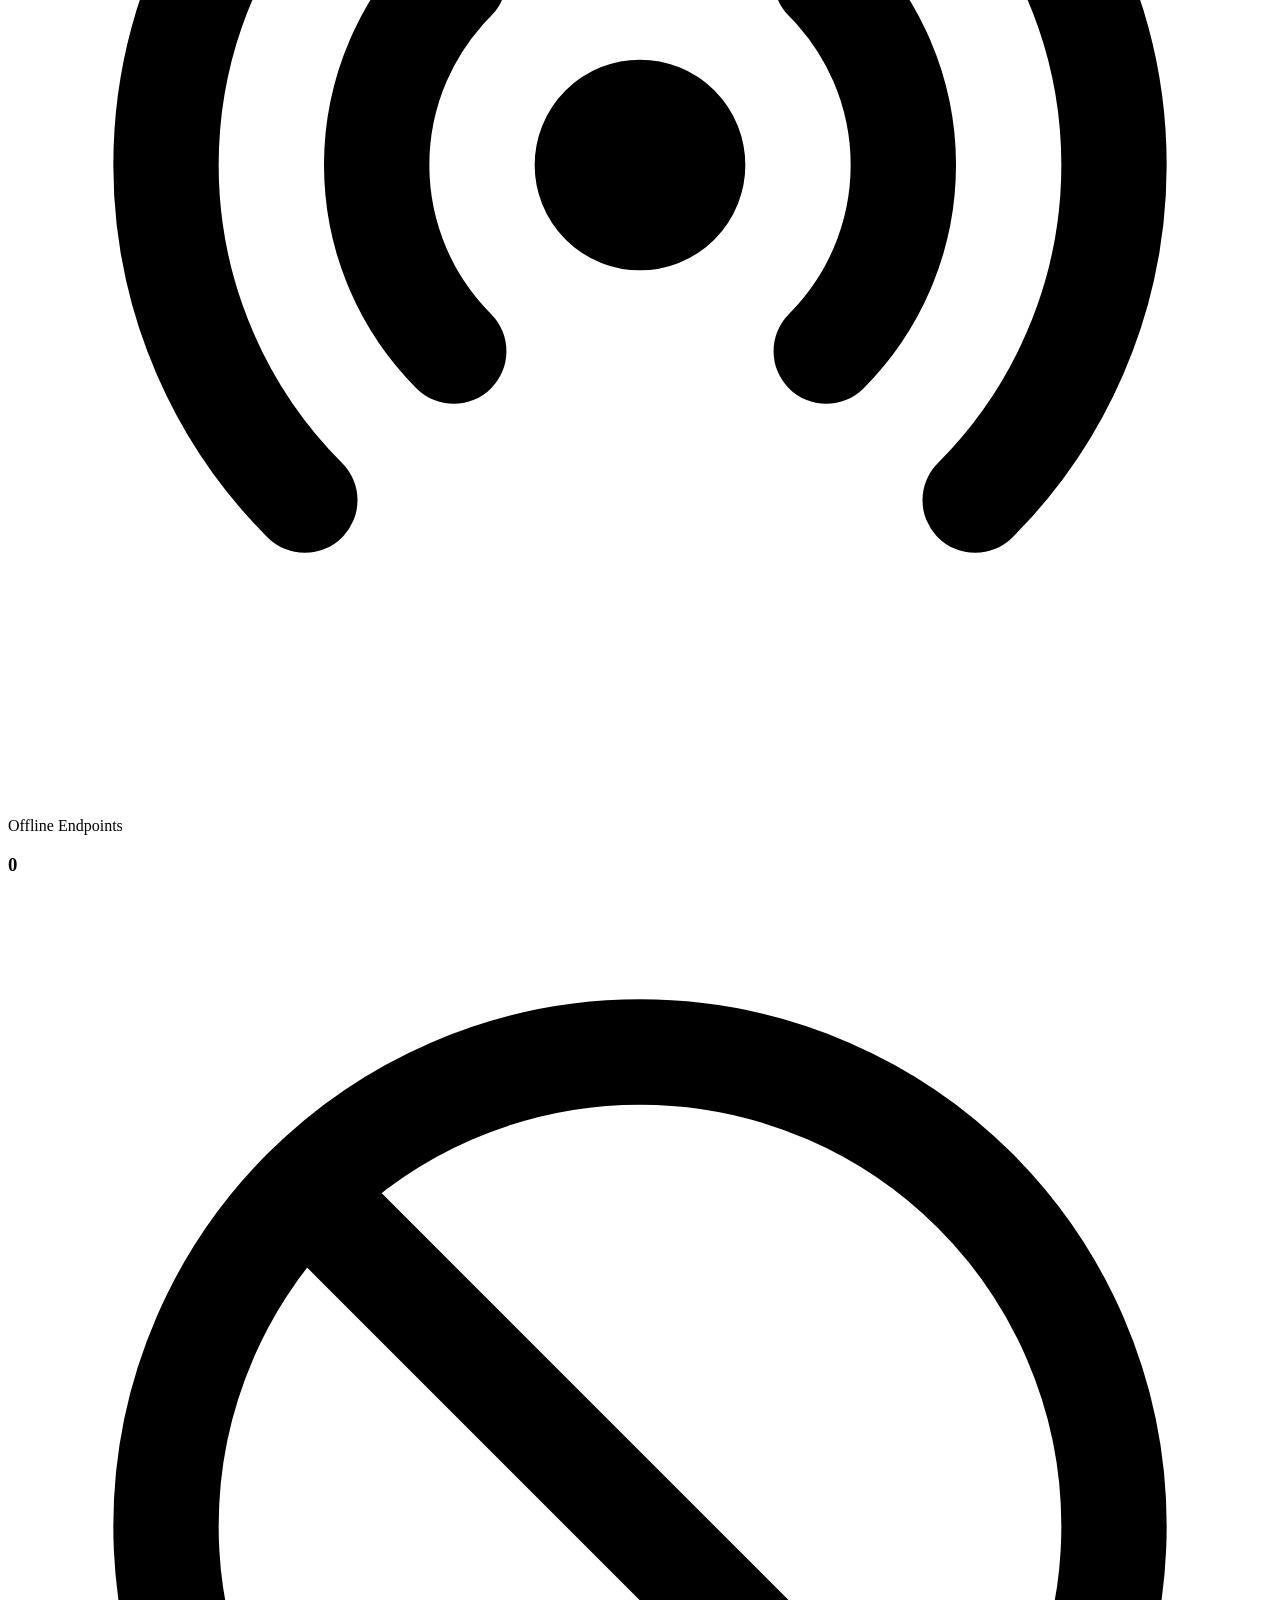
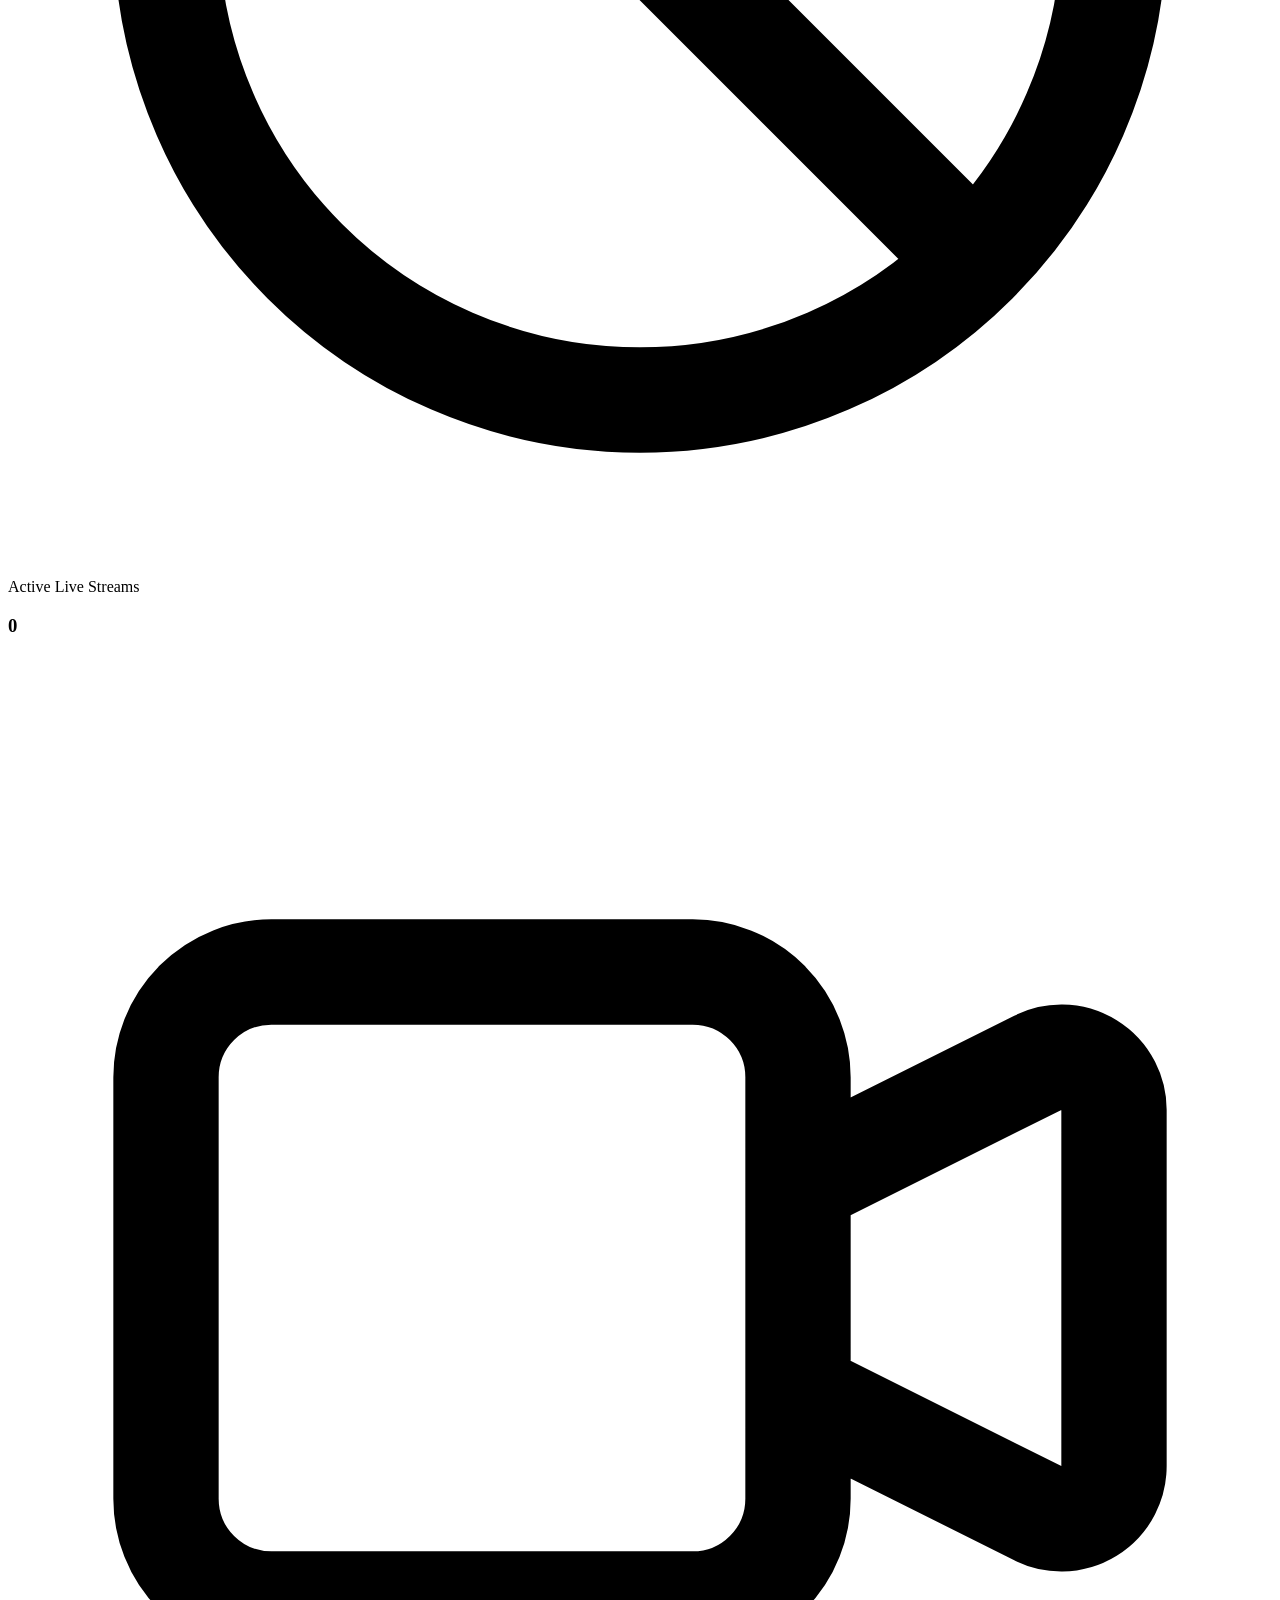
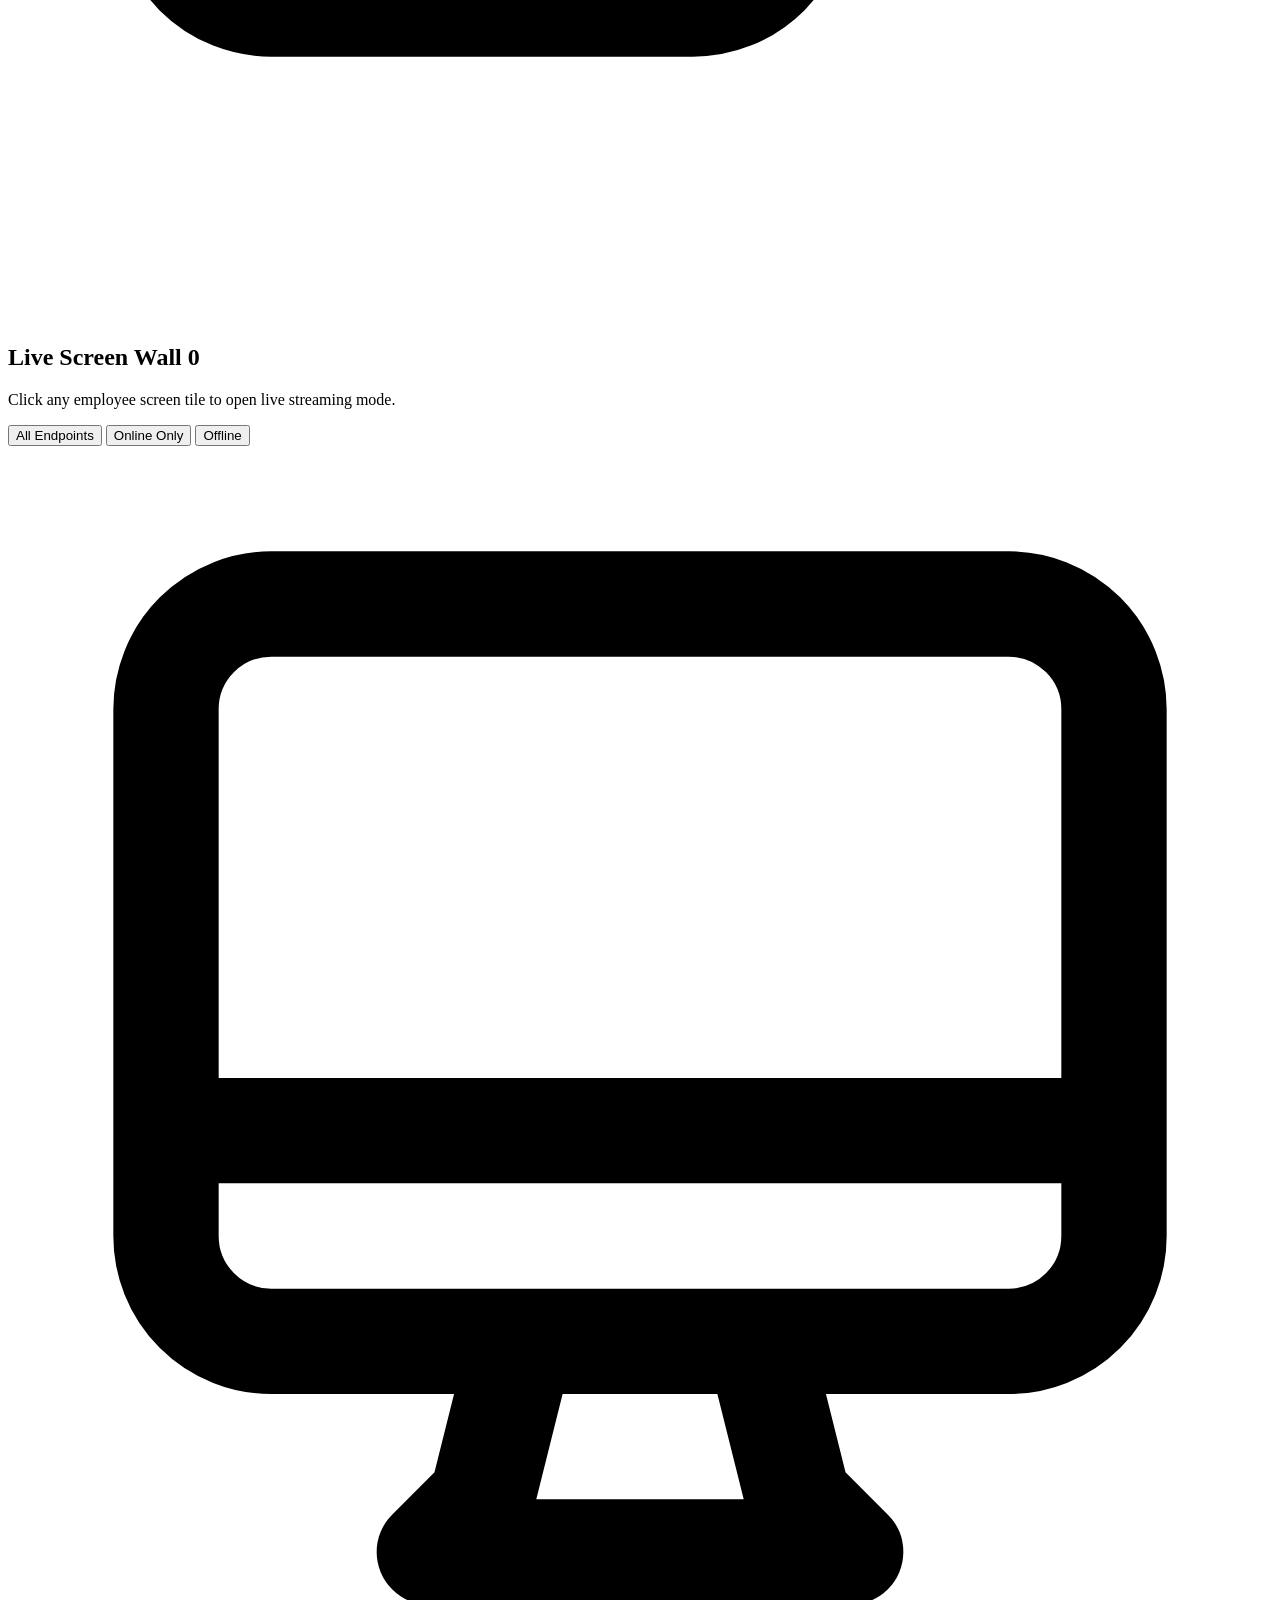
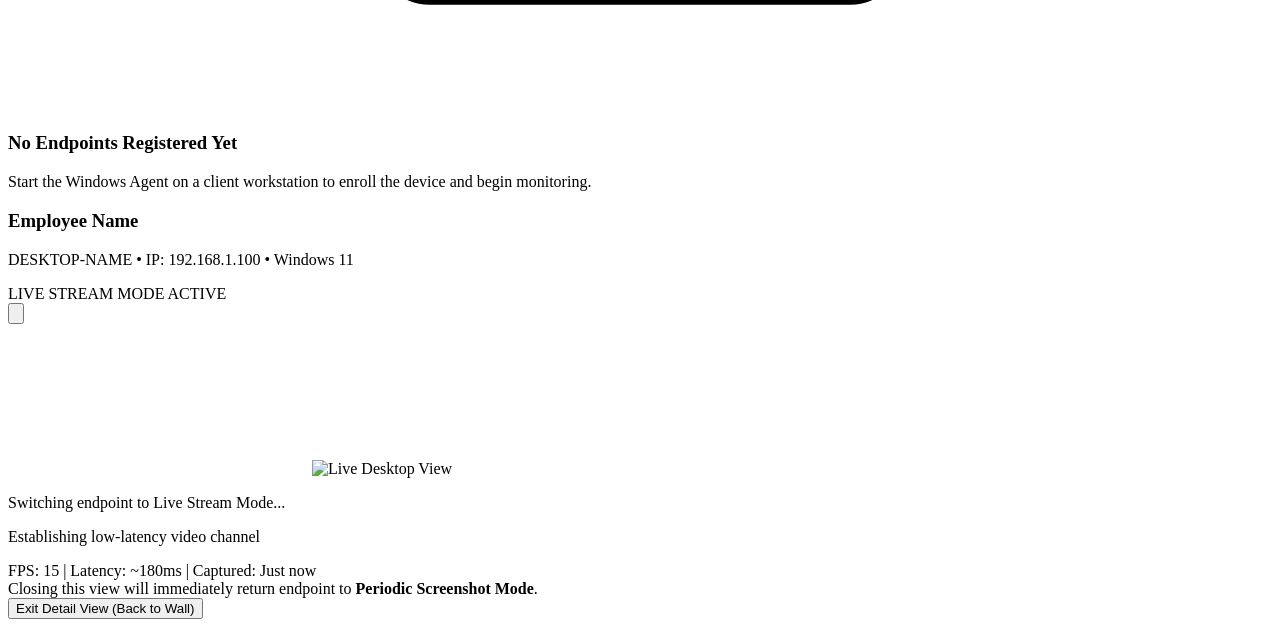
==== commit 8e4644c6: "Release EMP-SA 1.2.2: clean Live Monitoring agent and MSI installer" ====
--- a/server/templates/index.html
+++ b/server/templates/index.html
@@ -41,7 +41,7 @@
                 </div>
                 <div>
                     <h1 class="text-base font-semibold text-white tracking-tight">Employee Monitoring System</h1>
-                    <p class="text-xs text-slate-400">Enterprise Live Screen Wall & DLP File Audit Console</p>
+                    <p class="text-xs text-slate-400">Windows Employee Live Monitoring</p>
                 </div>
             </div>
 
@@ -52,12 +52,7 @@
                     <svg class="w-3.5 h-3.5" fill="none" stroke="currentColor" viewBox="0 0 24 24"><path stroke-linecap="round" stroke-linejoin="round" stroke-width="2" d="M4 6a2 2 0 012-2h2a2 2 0 012 2v2a2 2 0 01-2 2H6a2 2 0 01-2-2V6zM14 6a2 2 0 012-2h2a2 2 0 012 2v2a2 2 0 01-2 2h-2a2 2 0 01-2-2V6zM4 16a2 2 0 012-2h2a2 2 0 012 2v2a2 2 0 01-2 2H6a2 2 0 01-2-2v-2zM14 16a2 2 0 012-2h2a2 2 0 012 2v2a2 2 0 01-2 2h-2a2 2 0 01-2-2v-2z"></path></svg>
                     <span>Live Screen Wall</span>
                 </button>
-                <button id="navTabDlp" onclick="switchMainTab('dlp')"
-                        class="px-3.5 py-1.5 rounded-lg text-xs font-semibold text-slate-300 hover:text-white hover:bg-slate-800 transition flex items-center space-x-1.5">
-                    <svg class="w-3.5 h-3.5" fill="none" stroke="currentColor" viewBox="0 0 24 24"><path stroke-linecap="round" stroke-linejoin="round" stroke-width="2" d="M9 12h6m-6 4h6m2 5H7a2 2 0 01-2-2V5a2 2 0 012-2h5.586a1 1 0 01.707.293l5.414 5.414a1 1 0 01.293.707V19a2 2 0 01-2 2z"></path></svg>
-                    <span>DLP Audit & File Viewer</span>
-                    <span id="navDlpBadge" class="px-1.5 py-0.5 text-[10px] rounded-full bg-amber-500/20 text-amber-300 border border-amber-500/30">0</span>
-                </button>
+
             </div>
 
             <div class="flex items-center space-x-3">
@@ -70,9 +65,9 @@
                 </a>
 
                 <!-- Direct Signed Windows MSI Package Download Button -->
-                <a href="/api/v1/admin/download-msi" download="EMP-SA-enterprise-1.1.0.msi"
+                <a href="/api/v1/admin/download-msi" download="EMP-SA-enterprise-1.2.2.msi"
                    class="flex items-center space-x-1.5 px-3 py-1.5 rounded-lg text-xs font-semibold bg-emerald-500 hover:bg-emerald-400 text-slate-950 transition shadow-sm"
-                   title="Download Windows Installer Package (EMP-SA-enterprise-1.1.0.msi)">
+                   title="Download Windows Installer Package (EMP-SA-enterprise-1.2.2.msi)">
                     <svg class="w-3.5 h-3.5" fill="none" stroke="currentColor" viewBox="0 0 24 24">
                         <path stroke-linecap="round" stroke-linejoin="round" stroke-width="2.5" d="M4 16v1a3 3 0 003 3h10a3 3 0 003-3v-1m-4-4l-4 4m0 0l-4-4m4 4V4"></path>
                     </svg>
@@ -180,142 +175,7 @@
         </div>
         </div>
 
-        <!-- SECTION 2: DLP AUDIT & FILE VIEWER -->
-        <div id="sectionDlpVault" class="hidden flex-col space-y-6">
-            <!-- DLP Summary Cards -->
-            <div class="grid grid-cols-2 md:grid-cols-5 gap-4">
-                <div class="bg-slate-800/60 border border-slate-700/60 rounded-xl p-4">
-                    <p class="text-[11px] font-medium text-slate-400 uppercase tracking-wider">Total File Events</p>
-                    <h3 id="dlpStatTotal" class="text-2xl font-bold text-white mt-1">0</h3>
-                </div>
-                <div class="bg-slate-800/60 border border-rose-500/30 rounded-xl p-4">
-                    <p class="text-[11px] font-medium text-rose-300 uppercase tracking-wider">High Risk Alerts</p>
-                    <h3 id="dlpStatHighRisk" class="text-2xl font-bold text-rose-400 mt-1">0</h3>
-                </div>
-                <div class="bg-slate-800/60 border border-emerald-500/30 rounded-xl p-4">
-                    <p class="text-[11px] font-medium text-emerald-300 uppercase tracking-wider">Archived Files</p>
-                    <h3 id="dlpStatArchived" class="text-2xl font-bold text-emerald-400 mt-1">0</h3>
-                </div>
-                <div class="bg-slate-800/60 border border-amber-500/30 rounded-xl p-4">
-                    <p class="text-[11px] font-medium text-amber-300 uppercase tracking-wider">External / Web</p>
-                    <h3 id="dlpStatExternal" class="text-2xl font-bold text-amber-400 mt-1">0</h3>
-                </div>
-                <div class="bg-slate-800/60 border border-sky-500/30 rounded-xl p-4">
-                    <p class="text-[11px] font-medium text-sky-300 uppercase tracking-wider">Deleted & Retained</p>
-                    <h3 id="dlpStatDeleted" class="text-2xl font-bold text-sky-400 mt-1">0</h3>
-                </div>
-            </div>
-
-            <!-- DLP Filter Controls -->
-            <div class="bg-slate-800/70 border border-slate-700/70 rounded-xl p-4 flex flex-wrap items-center gap-3">
-                <input id="dlpSearchInput" type="text" placeholder="Search file name, path, application..."
-                       oninput="debouncedFetchDlpEvents()"
-                       class="flex-1 min-w-[180px] bg-slate-900 border border-slate-700 rounded-lg px-3 py-1.5 text-xs text-slate-200 placeholder-slate-500 focus:outline-none focus:border-emerald-500">
-
-                <select id="dlpDeviceFilter" onchange="fetchDlpEvents()"
-                        class="bg-slate-900 border border-slate-700 rounded-lg px-3 py-1.5 text-xs text-slate-200 focus:outline-none focus:border-emerald-500">
-                    <option value="all">All Endpoints</option>
-                </select>
-
-                <select id="dlpActionFilter" onchange="fetchDlpEvents()"
-                        class="bg-slate-900 border border-slate-700 rounded-lg px-3 py-1.5 text-xs text-slate-200 focus:outline-none focus:border-emerald-500">
-                    <option value="all">All Event Types</option>
-                    <option value="CREATED">Created</option>
-                    <option value="MODIFIED">Modified</option>
-                    <option value="MOVED">Moved</option>
-                    <option value="RENAMED">Renamed</option>
-                    <option value="COPIED">Copied</option>
-                    <option value="DELETED">Deleted</option>
-                    <option value="USB_TRANSFER">External Drive Transfer</option>
-                    <option value="WEB_UPLOAD">Web / App Upload</option>
-                    <option value="DRIVE_CONNECTED">Drive Connected</option>
-                    <option value="DRIVE_DISCONNECTED">Drive Disconnected</option>
-                </select>
-
-                <select id="dlpChannelFilter" onchange="fetchDlpEvents()"
-                        class="bg-slate-900 border border-slate-700 rounded-lg px-3 py-1.5 text-xs text-slate-200 focus:outline-none focus:border-emerald-500">
-                    <option value="all">All Channels</option>
-                    <option value="Local Disk">Local Disk</option>
-                    <option value="USB/removable_storage">USB / Removable Storage</option>
-                    <option value="External Drive">External Drive</option>
-                    <option value="Clipboard">Clipboard</option>
-                    <option value="Web Upload">Web Upload</option>
-                    <option value="Messaging/App">Messaging / App</option>
-                    <option value="Bluetooth/Phone">Bluetooth / Phone</option>
-                </select>
-
-                <select id="dlpRiskFilter" onchange="fetchDlpEvents()"
-                        class="bg-slate-900 border border-slate-700 rounded-lg px-3 py-1.5 text-xs text-slate-200 focus:outline-none focus:border-emerald-500">
-                    <option value="all">All Risk Levels</option>
-                    <option value="critical">Critical Risk</option>
-                    <option value="high">High Risk</option>
-                    <option value="medium">Medium Risk</option>
-                    <option value="low">Low Risk</option>
-                </select>
-
-                <input id="dlpStartDate" type="date" onchange="fetchDlpEvents()"
-                       title="Start Date"
-                       class="bg-slate-900 border border-slate-700 rounded-lg px-2.5 py-1.5 text-xs text-slate-200 focus:outline-none focus:border-emerald-500">
-
-                <input id="dlpEndDate" type="date" onchange="fetchDlpEvents()"
-                       title="End Date"
-                       class="bg-slate-900 border border-slate-700 rounded-lg px-2.5 py-1.5 text-xs text-slate-200 focus:outline-none focus:border-emerald-500">
-
-                <button onclick="fetchDlpEvents()" class="px-3 py-1.5 rounded-lg bg-slate-700 hover:bg-slate-600 text-xs font-medium text-white transition">
-                    Refresh
-                </button>
-            </div>
-
-            <!-- DLP Audit Table -->
-            <div class="bg-slate-800/70 border border-slate-700/70 rounded-xl overflow-hidden">
-                <div class="overflow-x-auto">
-                    <table class="w-full text-left border-collapse">
-                        <thead>
-                            <tr class="bg-slate-900/80 border-b border-slate-700/70 text-[11px] font-semibold text-slate-400 uppercase tracking-wider">
-                                <th class="py-3 px-4">Time</th>
-                                <th class="py-3 px-4">Endpoint</th>
-                                <th class="py-3 px-4">Action & Risk</th>
-                                <th class="py-3 px-4">File</th>
-                                <th class="py-3 px-4">Source → Destination Path</th>
-                                <th class="py-3 px-4">Channel / Application</th>
-                                <th class="py-3 px-4 text-right">Inspect Content</th>
-                            </tr>
-                        </thead>
-                        <tbody id="dlpEventsTableBody" class="divide-y divide-slate-700/50 text-xs">
-                        </tbody>
-                    </table>
-                </div>
-                <div id="dlpEmptyState" class="hidden py-14 text-center text-slate-400 text-sm">
-                    No DLP file audit events recorded matching your current filters.
-                </div>
-            </div>
-        </div>
-
     </main>
-
-    <!-- Modal: In-Browser DLP File Content Previewer -->
-    <div id="dlpPreviewModal" class="fixed inset-0 z-50 hidden items-center justify-center bg-black/80 backdrop-blur-sm p-4 sm:p-6">
-        <div class="bg-slate-800 border border-slate-700 rounded-2xl w-full max-w-5xl max-h-[92vh] flex flex-col shadow-2xl overflow-hidden">
-            <div class="px-6 py-4 border-b border-slate-700 flex items-center justify-between bg-slate-900/80">
-                <div>
-                    <h3 id="dlpModalFileName" class="text-base font-bold text-white truncate max-w-xl">Archived File</h3>
-                    <p id="dlpModalMeta" class="text-xs text-slate-400 font-mono mt-0.5"></p>
-                </div>
-                <div class="flex items-center space-x-2.5">
-                    <a id="dlpModalDownloadBtn" href="#" download
-                       class="px-3.5 py-1.5 rounded-lg bg-emerald-500 hover:bg-emerald-400 text-slate-950 text-xs font-semibold transition flex items-center space-x-1.5">
-                        <svg class="w-4 h-4" fill="none" stroke="currentColor" viewBox="0 0 24 24"><path stroke-linecap="round" stroke-linejoin="round" stroke-width="2" d="M4 16v1a3 3 0 003 3h10a3 3 0 003-3v-1m-4-4l-4 4m0 0l-4-4m4 4V4"></path></svg>
-                        <span>Download Original File</span>
-                    </a>
-                    <button onclick="closeDlpPreviewModal()" class="w-8 h-8 rounded-lg bg-slate-700 hover:bg-slate-600 text-slate-300 flex items-center justify-center">
-                        <svg class="w-5 h-5" fill="none" stroke="currentColor" viewBox="0 0 24 24"><path stroke-linecap="round" stroke-linejoin="round" stroke-width="2" d="M6 18L18 6M6 6l12 12"></path></svg>
-                    </button>
-                </div>
-            </div>
-            <div id="dlpModalViewport" class="flex-1 bg-slate-950 overflow-auto p-6 min-h-[420px] flex items-center justify-center">
-            </div>
-        </div>
-    </div>
 
     <!-- Modal: Detailed Screen View & On-Demand Live Streaming Mode -->
     <div id="detailModal" class="fixed inset-0 z-50 hidden flex items-center justify-center bg-black/80 backdrop-blur-sm p-4 sm:p-6 transition-all">
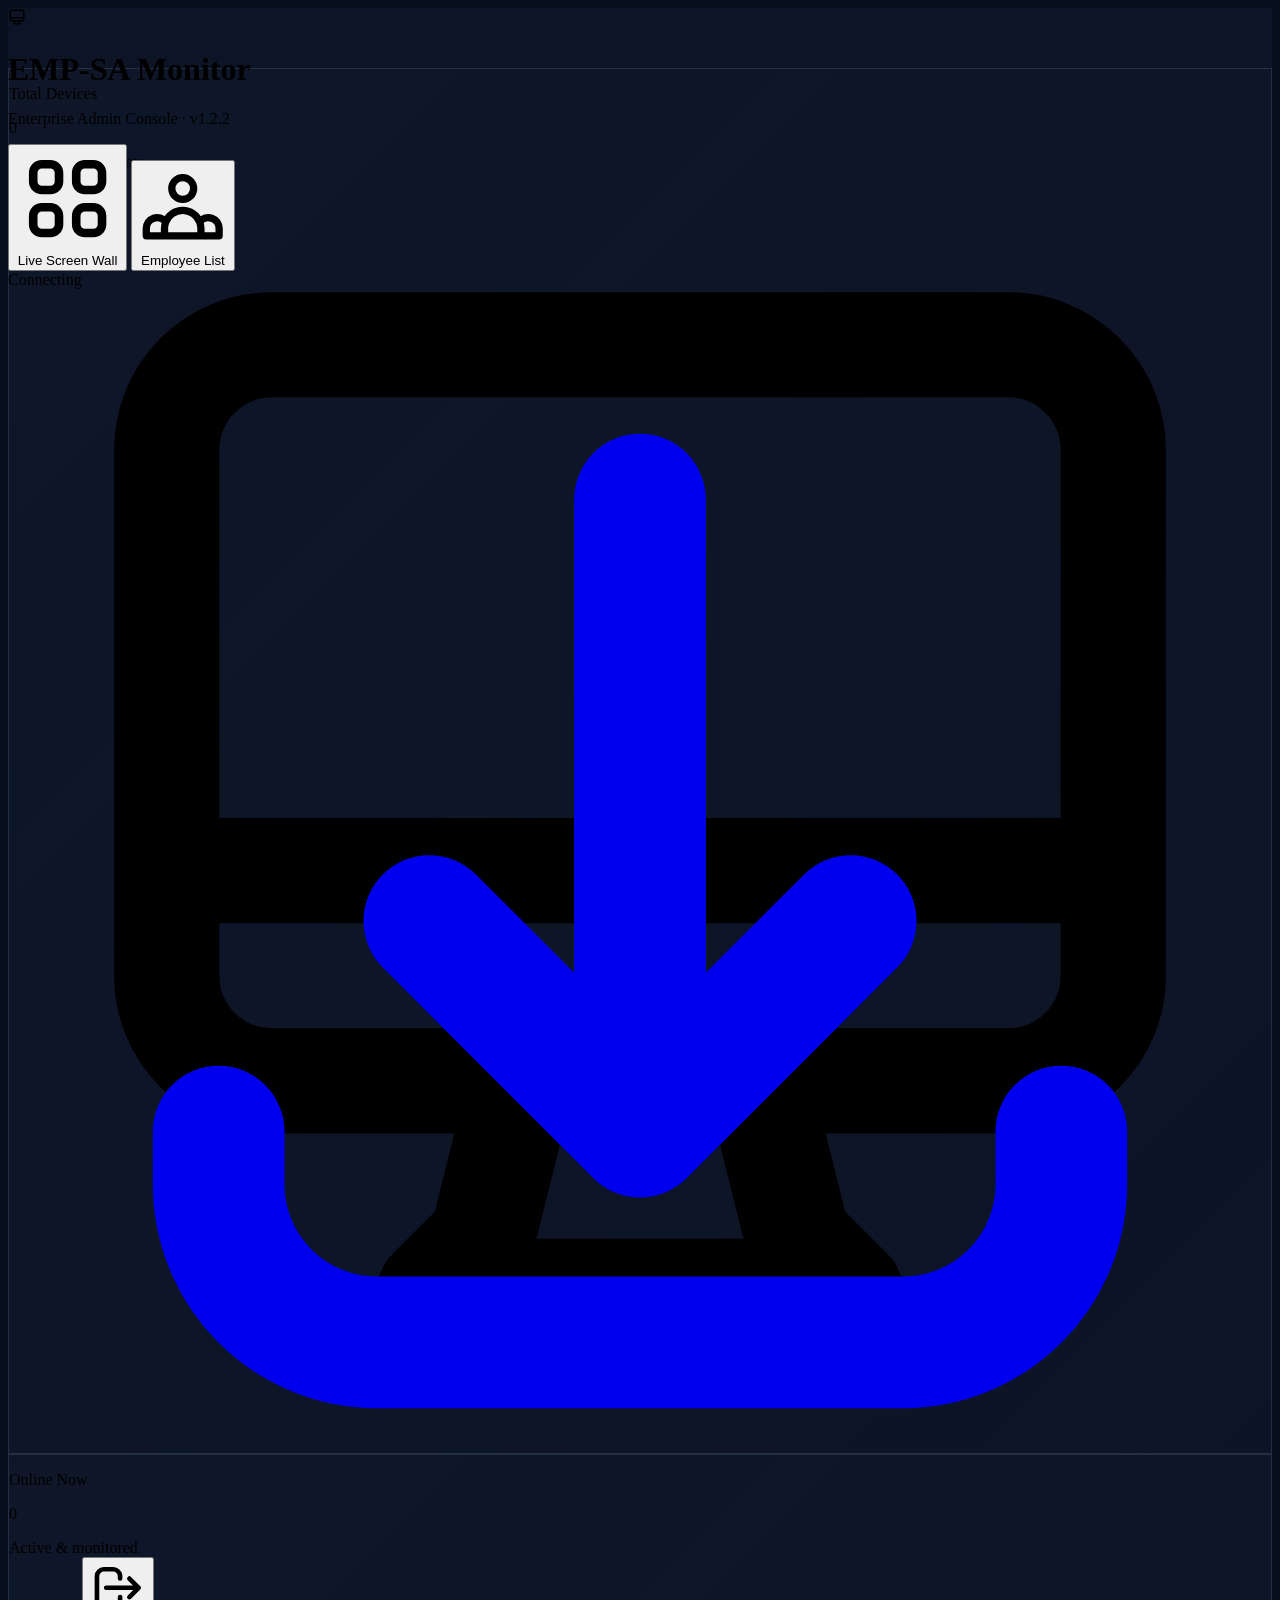
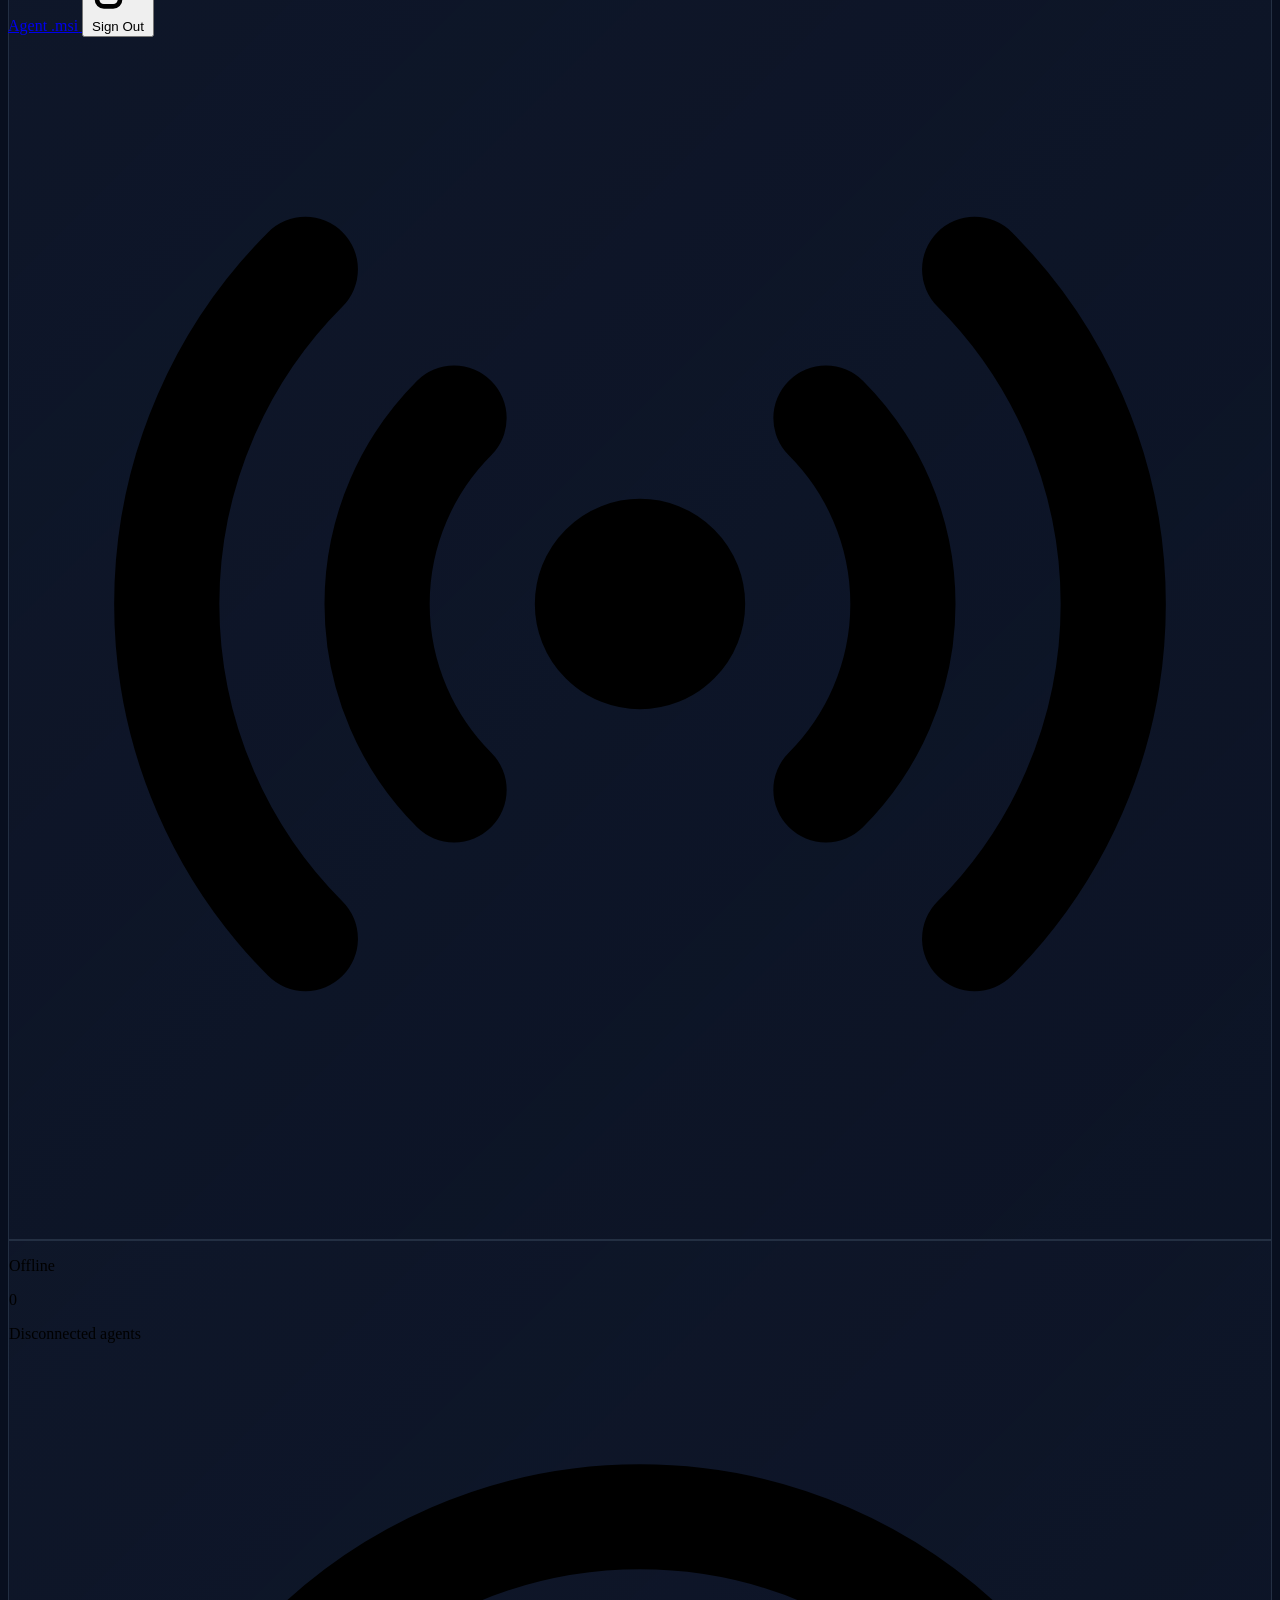
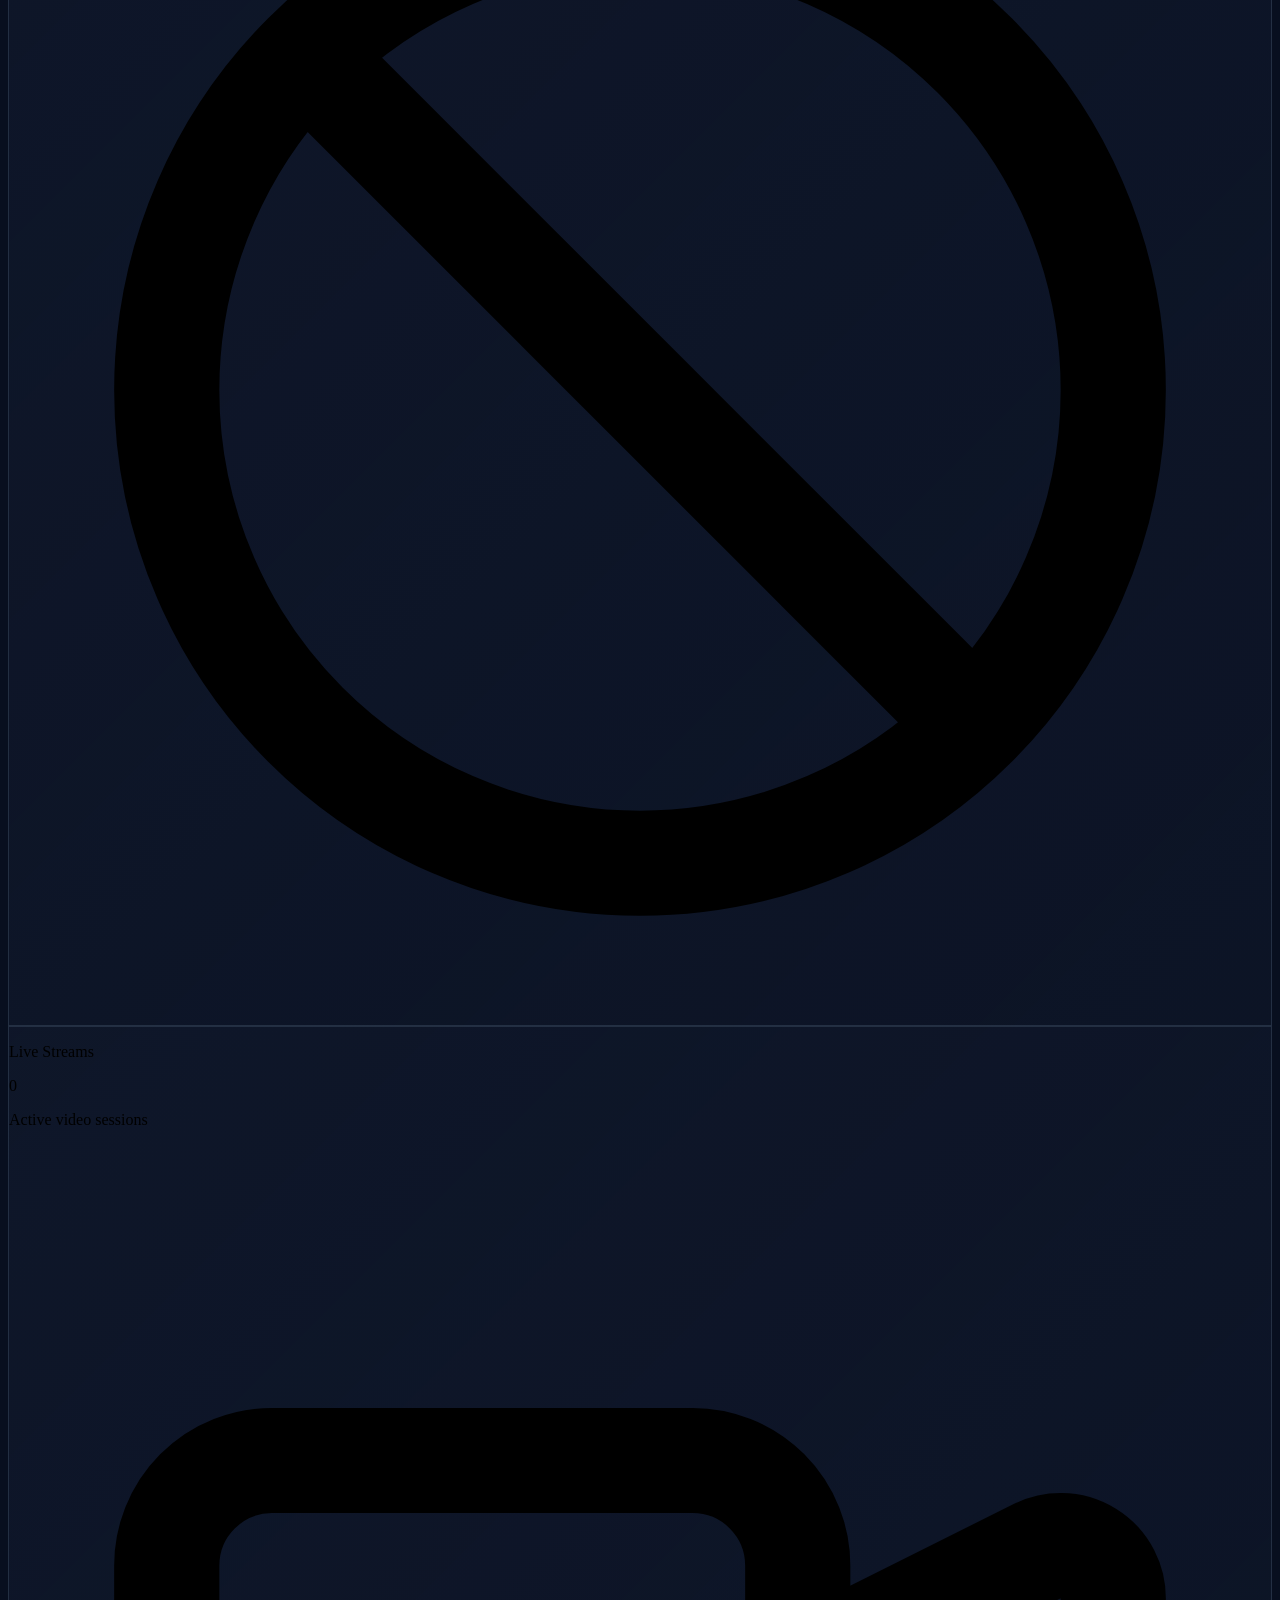
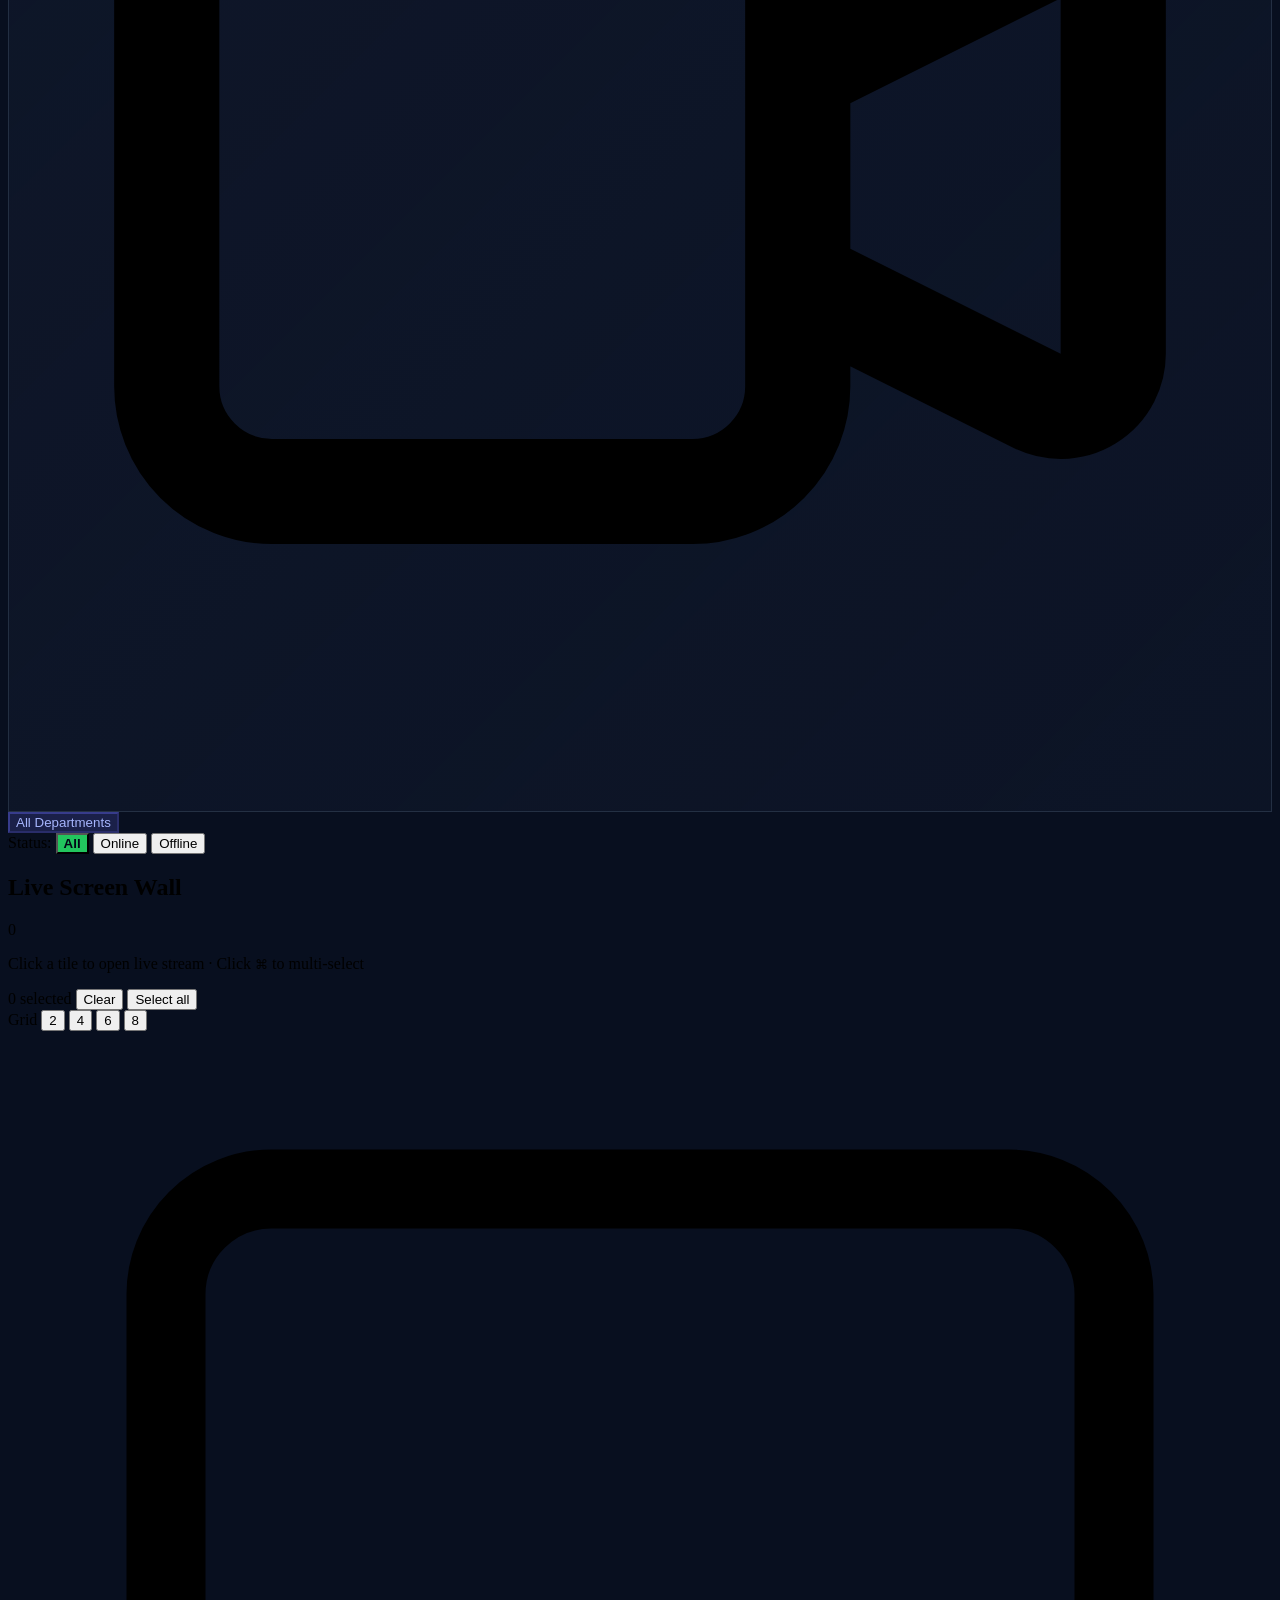
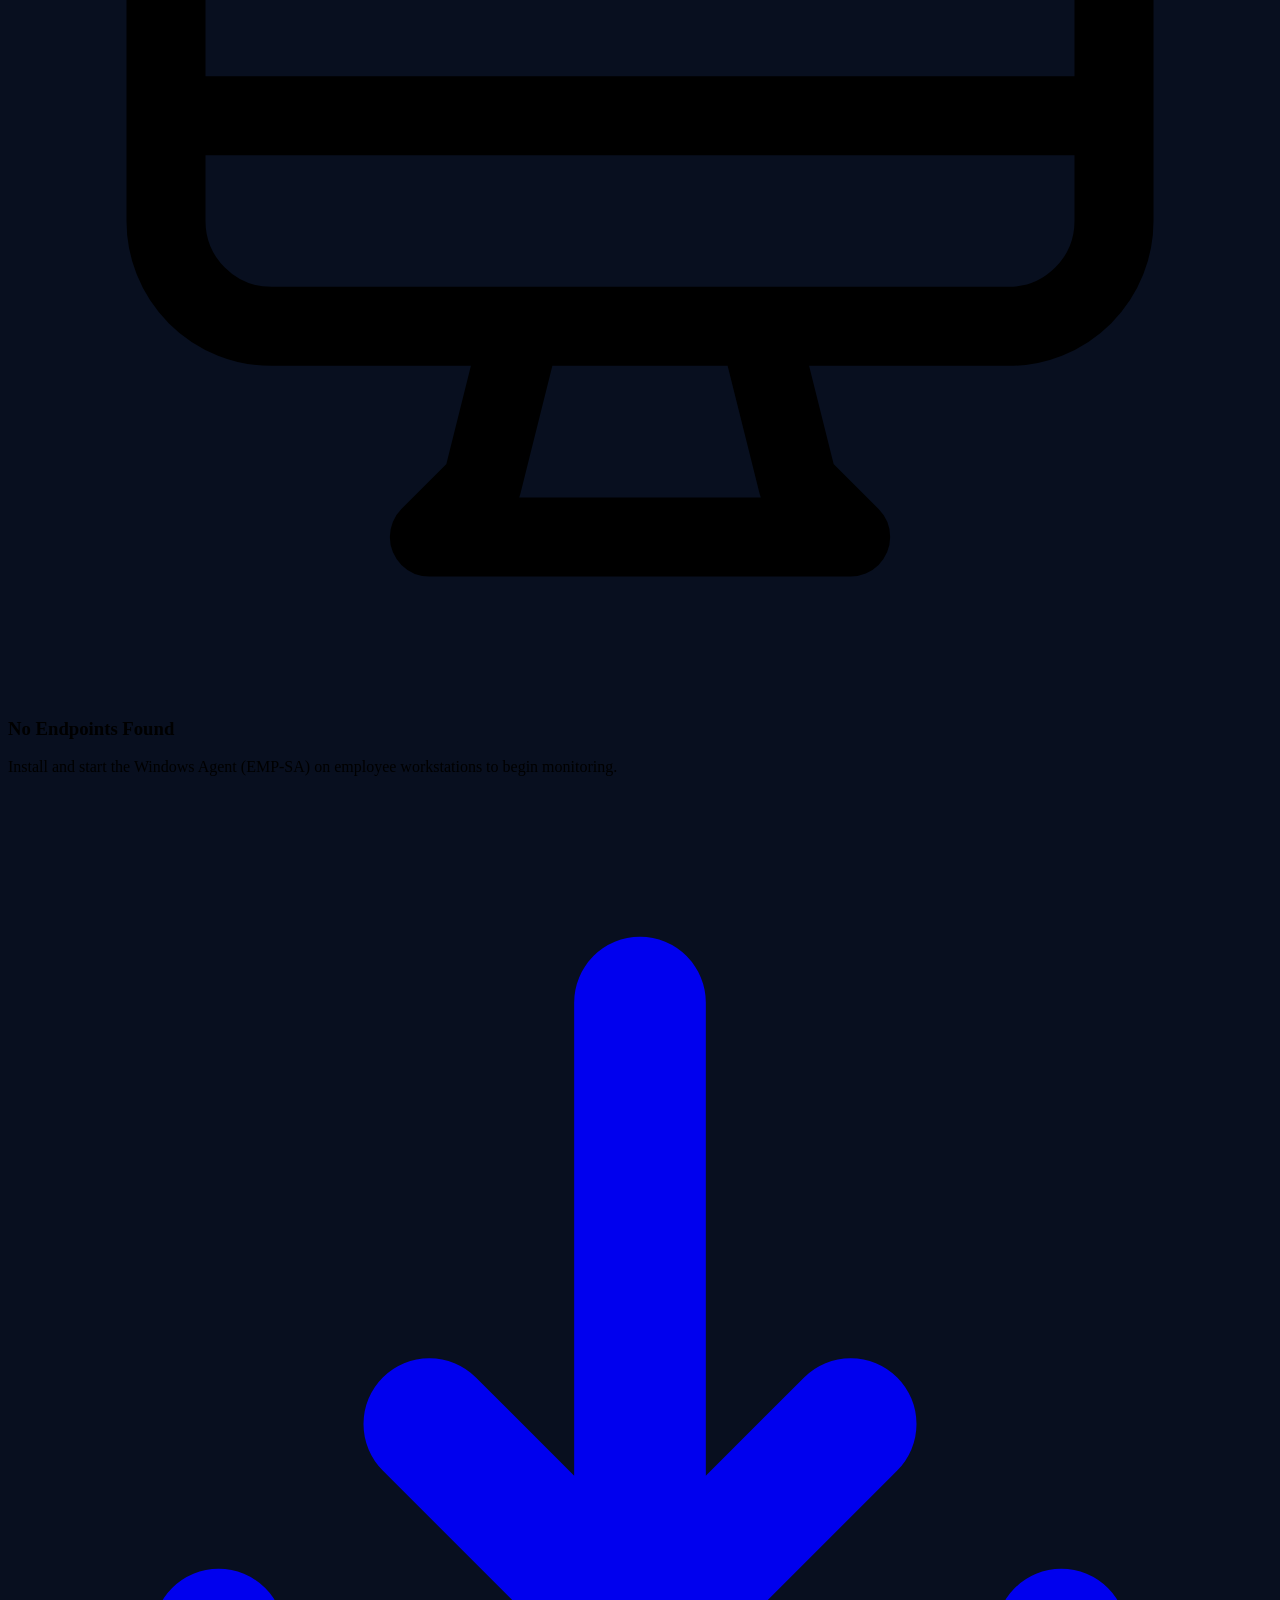
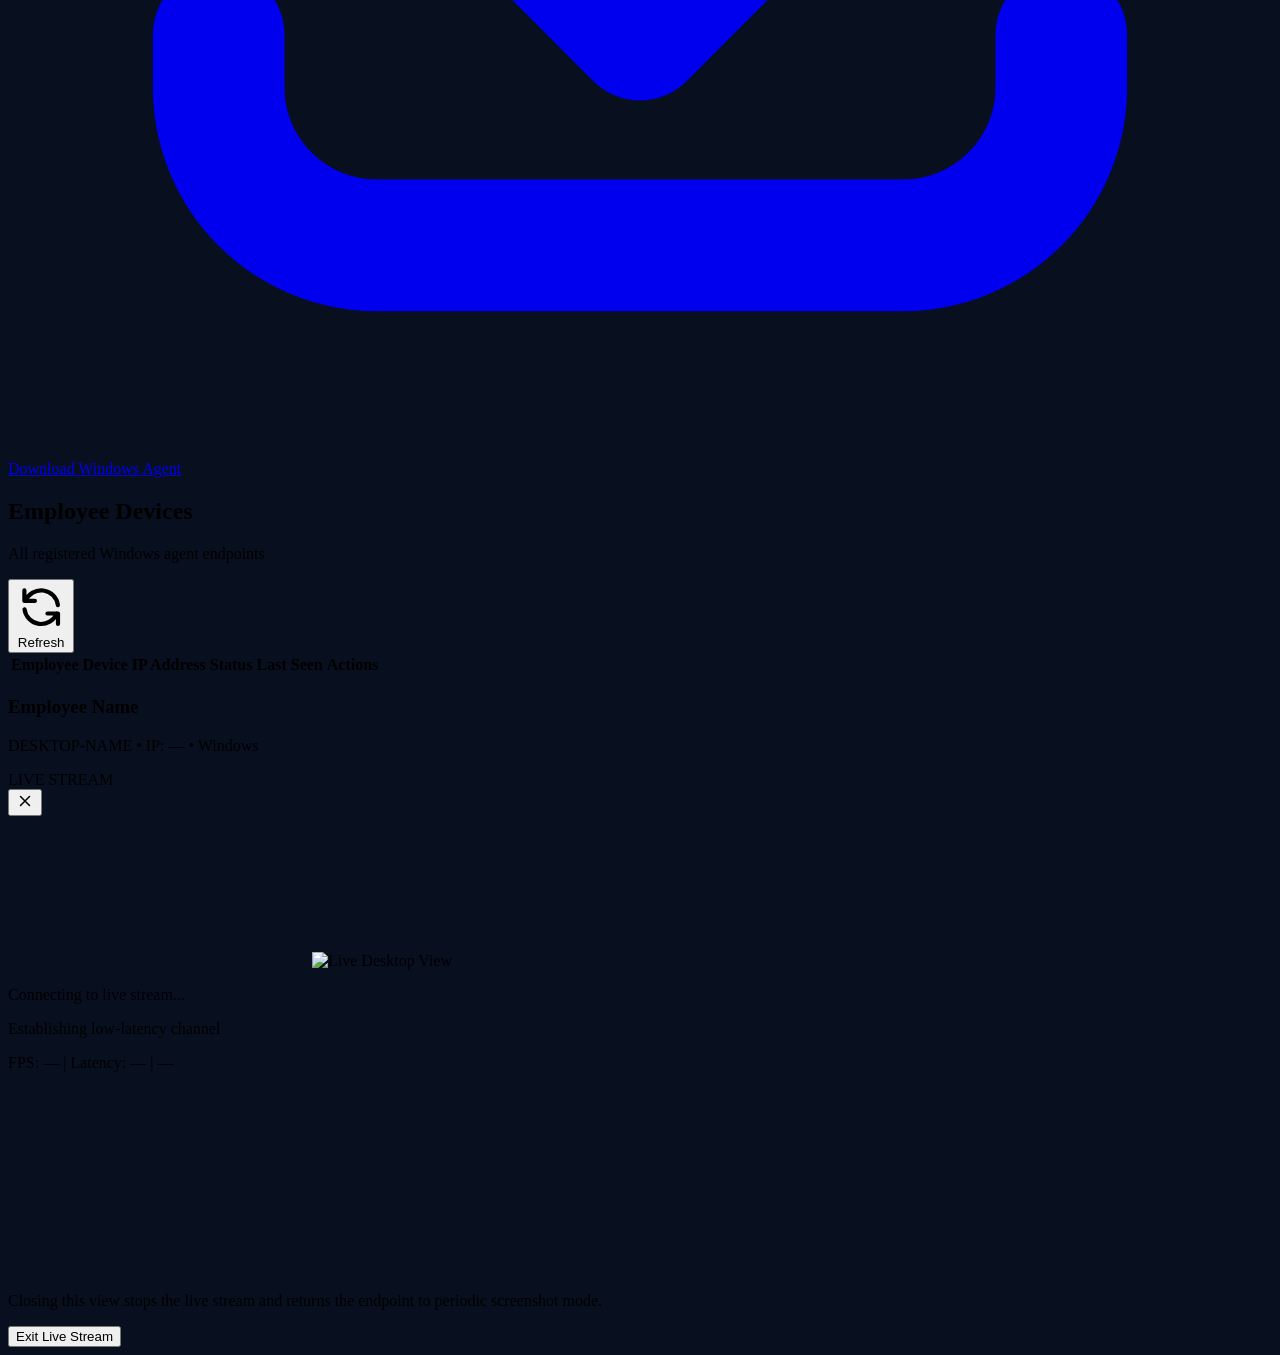
==== commit a8a2d869: "feat(dashboard): enterprise UI redesign — department filter, grid 2/4/6/8, multi-select, employee li" ====
--- a/server/templates/index.html
+++ b/server/templates/index.html
@@ -1,258 +1,414 @@
 <!DOCTYPE html>
-<html lang="en" class="h-full bg-slate-900">
+<html lang="en" class="h-full bg-slate-950">
 <head>
     <meta charset="UTF-8">
     <meta name="viewport" content="width=device-width, initial-scale=1.0">
-    <title>Employee Monitoring System — Admin Dashboard</title>
-    <!-- Tailwind CSS CDN -->
+    <title>Employee Monitoring — Admin Console</title>
     <script src="https://cdn.tailwindcss.com"></script>
     <script>
         tailwind.config = {
             theme: {
                 extend: {
                     colors: {
-                        brand: {
-                            50: '#f0fdf4',
-                            500: '#22c55e',
-                            600: '#16a34a',
-                            700: '#15803d'
+                        slate: {
+                            850: '#172033',
+                            925: '#0d1526',
+                            950: '#080f1f'
                         }
+                    },
+                    fontFamily: {
+                        sans: ['Inter', 'system-ui', 'sans-serif'],
+                        mono: ['JetBrains Mono', 'monospace']
                     }
                 }
             }
         }
     </script>
-    <!-- Inter Font -->
     <link rel="preconnect" href="https://fonts.googleapis.com">
     <link rel="preconnect" href="https://fonts.gstatic.com" crossorigin>
-    <link href="https://fonts.googleapis.com/css2?family=Inter:wght@300;400;500;600;700&display=swap" rel="stylesheet">
+    <link href="https://fonts.googleapis.com/css2?family=Inter:wght@300;400;500;600;700;800&family=JetBrains+Mono:wght@400;500&display=swap" rel="stylesheet">
     <link rel="stylesheet" href="/static/css/style.css">
+    <style>
+        body { background: #080f1f; }
+        .aspect-16-9 { aspect-ratio: 16/9; }
+
+        /* Scrollbar */
+        ::-webkit-scrollbar { width: 5px; height: 5px; }
+        ::-webkit-scrollbar-track { background: #0f172a; }
+        ::-webkit-scrollbar-thumb { background: #334155; border-radius: 999px; }
+
+        /* Metric card gradient border */
+        .metric-card {
+            background: linear-gradient(135deg, rgba(15,23,42,0.9) 0%, rgba(15,23,42,0.6) 100%);
+            border: 1px solid rgba(51,65,85,0.6);
+            transition: border-color 0.2s, box-shadow 0.2s;
+        }
+        .metric-card:hover { border-color: rgba(99,102,241,0.3); box-shadow: 0 0 0 1px rgba(99,102,241,0.08); }
+
+        /* Tile selected ring */
+        .tile-selected {
+            outline: 2px solid #22c55e;
+            outline-offset: 2px;
+        }
+
+        /* Filter chip active */
+        .chip-active { background: #22c55e !important; color: #020617 !important; font-weight: 600; }
+
+        /* Department tab active */
+        .dept-active { background: rgba(99,102,241,0.2); color: #a5b4fc; border-color: rgba(99,102,241,0.4); }
+
+        /* Grid layout transitions */
+        #screenWallGrid { transition: grid-template-columns 0.2s ease; }
+
+        /* Tile hover */
+        .screen-tile:hover .tile-hover-cta { opacity: 1; }
+        .tile-hover-cta { opacity: 0; transition: opacity 0.15s; }
+
+        /* Selection checkbox */
+        .tile-checkbox {
+            position: absolute; top: 10px; left: 10px; z-index: 10;
+            width: 18px; height: 18px; border-radius: 5px;
+            background: rgba(2,6,23,0.75); border: 1.5px solid #475569;
+            display: flex; align-items: center; justify-content: center;
+            transition: background 0.15s, border-color 0.15s;
+        }
+        .tile-selected .tile-checkbox { background: #22c55e; border-color: #22c55e; }
+        .tile-checkbox svg { opacity: 0; transition: opacity 0.1s; }
+        .tile-selected .tile-checkbox svg { opacity: 1; }
+
+        /* Glass panel */
+        .glass { background: rgba(15,23,42,0.75); backdrop-filter: blur(12px); }
+
+        /* Pulse ring for online */
+        @keyframes ping-sm { 0% { transform: scale(1); opacity: 0.7; } 100% { transform: scale(2.2); opacity: 0; } }
+        .pulse-ring { animation: ping-sm 1.5s cubic-bezier(0,0,0.2,1) infinite; }
+
+        /* Status bar pulse */
+        .status-online { color: #4ade80; }
+        .status-offline { color: #64748b; }
+        .status-streaming { color: #38bdf8; }
+
+        /* Sidebar drawer */
+        .sidebar-panel {
+            position: fixed; top: 0; right: -400px; height: 100vh; width: 380px;
+            background: #0d1526; border-left: 1px solid rgba(51,65,85,0.6);
+            z-index: 40; transition: right 0.3s cubic-bezier(0.4,0,0.2,1);
+            box-shadow: -8px 0 32px rgba(0,0,0,0.5);
+        }
+        .sidebar-panel.open { right: 0; }
+    </style>
 </head>
-<body class="h-full text-slate-100 flex flex-col font-['Inter',sans-serif]">
-
-    <!-- Top Navigation Header -->
-    <header class="bg-slate-800/80 backdrop-blur border-b border-slate-700/60 sticky top-0 z-30">
-        <div class="max-w-7xl mx-auto px-4 sm:px-6 lg:px-8 h-16 flex items-center justify-between">
-            <div class="flex items-center space-x-3">
-                <div class="w-9 h-9 rounded-lg bg-emerald-500/20 border border-emerald-500/40 flex items-center justify-center">
-                    <svg class="w-5 h-5 text-emerald-400" fill="none" stroke="currentColor" viewBox="0 0 24 24">
-                        <path stroke-linecap="round" stroke-linejoin="round" stroke-width="2" d="M9.75 17L9 20l-1 1h8l-1-1-.75-3M3 13h18M5 17h14a2 2 0 002-2V5a2 2 0 00-2-2H5a2 2 0 00-2 2v10a2 2 0 002 2z"></path>
+<body class="h-full text-slate-100 flex flex-col font-sans">
+
+    <!-- ═══════════════════════════════════════════════════════════
+         TOP NAVIGATION HEADER
+    ═══════════════════════════════════════════════════════════ -->
+    <header class="glass border-b border-slate-800 sticky top-0 z-30 shrink-0">
+        <div class="max-w-screen-2xl mx-auto px-5 h-15 flex items-center justify-between gap-4" style="height:60px;">
+
+            <!-- Brand -->
+            <div class="flex items-center gap-3 shrink-0">
+                <div class="w-9 h-9 rounded-xl bg-gradient-to-br from-emerald-500/30 to-teal-500/10 border border-emerald-500/30 flex items-center justify-center shadow-lg shadow-emerald-500/10">
+                    <svg class="w-4.5 h-4.5 text-emerald-400" fill="none" stroke="currentColor" viewBox="0 0 24 24" style="width:18px;height:18px;">
+                        <path stroke-linecap="round" stroke-linejoin="round" stroke-width="2" d="M9.75 17L9 20l-1 1h8l-1-1-.75-3M3 13h18M5 17h14a2 2 0 002-2V5a2 2 0 00-2-2H5a2 2 0 00-2 2v10a2 2 0 002 2z"/>
                     </svg>
                 </div>
                 <div>
-                    <h1 class="text-base font-semibold text-white tracking-tight">Employee Monitoring System</h1>
-                    <p class="text-xs text-slate-400">Windows Employee Live Monitoring</p>
-                </div>
-            </div>
-
-            <!-- Primary View Navigation Tabs -->
-            <div class="flex items-center bg-slate-900/70 p-1 rounded-xl border border-slate-700/70 space-x-1">
+                    <h1 class="text-sm font-bold text-white leading-none tracking-tight">EMP-SA Monitor</h1>
+                    <p class="text-[10px] text-slate-500 mt-0.5 leading-none">Enterprise Admin Console · v1.2.2</p>
+                </div>
+            </div>
+
+            <!-- Center: view tabs -->
+            <div class="flex items-center bg-slate-900 p-1 rounded-xl border border-slate-800 gap-1">
                 <button id="navTabWall" onclick="switchMainTab('wall')"
-                        class="px-3.5 py-1.5 rounded-lg text-xs font-semibold bg-emerald-500 text-slate-950 transition flex items-center space-x-1.5">
-                    <svg class="w-3.5 h-3.5" fill="none" stroke="currentColor" viewBox="0 0 24 24"><path stroke-linecap="round" stroke-linejoin="round" stroke-width="2" d="M4 6a2 2 0 012-2h2a2 2 0 012 2v2a2 2 0 01-2 2H6a2 2 0 01-2-2V6zM14 6a2 2 0 012-2h2a2 2 0 012 2v2a2 2 0 01-2 2h-2a2 2 0 01-2-2V6zM4 16a2 2 0 012-2h2a2 2 0 012 2v2a2 2 0 01-2 2H6a2 2 0 01-2-2v-2zM14 16a2 2 0 012-2h2a2 2 0 012 2v2a2 2 0 01-2 2h-2a2 2 0 01-2-2v-2z"></path></svg>
+                        class="flex items-center gap-1.5 px-3.5 py-1.5 rounded-lg text-xs font-semibold transition">
+                    <svg class="w-3.5 h-3.5" fill="none" stroke="currentColor" viewBox="0 0 24 24"><path stroke-linecap="round" stroke-linejoin="round" stroke-width="2" d="M4 6a2 2 0 012-2h2a2 2 0 012 2v2a2 2 0 01-2 2H6a2 2 0 01-2-2V6zM14 6a2 2 0 012-2h2a2 2 0 012 2v2a2 2 0 01-2 2h-2a2 2 0 01-2-2V6zM4 16a2 2 0 012-2h2a2 2 0 012 2v2a2 2 0 01-2 2H6a2 2 0 01-2-2v-2zM14 16a2 2 0 012-2h2a2 2 0 012 2v2a2 2 0 01-2 2h-2a2 2 0 01-2-2v-2z"/></svg>
                     <span>Live Screen Wall</span>
                 </button>
-
-            </div>
-
-            <div class="flex items-center space-x-3">
-                <!-- Live Public Internet Link Badge -->
-                <a id="publicUrlBadge" href="#" target="_blank"
-                   class="hidden items-center space-x-1.5 px-3 py-1.5 rounded-lg text-xs font-medium bg-sky-500/15 hover:bg-sky-500/25 text-sky-300 border border-sky-500/30 transition"
-                   title="Open Public Internet Admin Website">
-                    <span class="w-2 h-2 rounded-full bg-sky-400"></span>
-                    <span id="publicUrlText">Public Link</span>
+                <button id="navTabEmployees" onclick="switchMainTab('employees')"
+                        class="flex items-center gap-1.5 px-3.5 py-1.5 rounded-lg text-xs font-semibold transition">
+                    <svg class="w-3.5 h-3.5" fill="none" stroke="currentColor" viewBox="0 0 24 24"><path stroke-linecap="round" stroke-linejoin="round" stroke-width="2" d="M17 20h5v-2a3 3 0 00-5.356-1.857M17 20H7m10 0v-2c0-.656-.126-1.283-.356-1.857M7 20H2v-2a3 3 0 015.356-1.857M7 20v-2c0-.656.126-1.283.356-1.857m0 0a5.002 5.002 0 019.288 0M15 7a3 3 0 11-6 0 3 3 0 016 0z"/></svg>
+                    <span>Employee List</span>
+                </button>
+            </div>
+
+            <!-- Right: controls -->
+            <div class="flex items-center gap-2.5 shrink-0">
+
+                <!-- WS status -->
+                <div id="wsConnectionStatus" class="flex items-center gap-1.5 px-3 py-1.5 rounded-full text-xs font-medium border transition">
+                    <span class="w-2 h-2 rounded-full bg-amber-400 animate-pulse"></span>
+                    <span class="text-slate-400">Connecting</span>
+                </div>
+
+                <!-- Download MSI -->
+                <a href="/api/v1/admin/download-msi" download="EMP-SA-enterprise-1.2.2.msi"
+                   class="hidden sm:flex items-center gap-1.5 px-3 py-1.5 rounded-lg text-xs font-semibold bg-slate-800 hover:bg-slate-700 text-slate-300 border border-slate-700 transition"
+                   title="Download Windows Agent Installer">
+                    <svg class="w-3.5 h-3.5" fill="none" stroke="currentColor" viewBox="0 0 24 24"><path stroke-linecap="round" stroke-linejoin="round" stroke-width="2.5" d="M4 16v1a3 3 0 003 3h10a3 3 0 003-3v-1m-4-4l-4 4m0 0l-4-4m4 4V4"/></svg>
+                    <span>Agent .msi</span>
                 </a>
 
-                <!-- Direct Signed Windows MSI Package Download Button -->
-                <a href="/api/v1/admin/download-msi" download="EMP-SA-enterprise-1.2.2.msi"
-                   class="flex items-center space-x-1.5 px-3 py-1.5 rounded-lg text-xs font-semibold bg-emerald-500 hover:bg-emerald-400 text-slate-950 transition shadow-sm"
-                   title="Download Windows Installer Package (EMP-SA-enterprise-1.2.2.msi)">
-                    <svg class="w-3.5 h-3.5" fill="none" stroke="currentColor" viewBox="0 0 24 24">
-                        <path stroke-linecap="round" stroke-linejoin="round" stroke-width="2.5" d="M4 16v1a3 3 0 003 3h10a3 3 0 003-3v-1m-4-4l-4 4m0 0l-4-4m4 4V4"></path>
-                    </svg>
-                    <span>Download Windows Agent (.msi)</span>
-                </a>
-
-                <!-- WebSocket Live Connection Indicator -->
-                <div id="wsConnectionStatus" class="flex items-center space-x-2 px-3 py-1.5 rounded-full text-xs font-medium bg-slate-700/50 border border-slate-600">
-                    <span class="w-2 h-2 rounded-full bg-amber-400 animate-pulse"></span>
-                    <span class="text-slate-300">Connecting...</span>
-                </div>
-
-                <div class="text-xs text-slate-400 hidden sm:block">
-                    Auto-refresh: <span class="text-emerald-400 font-medium">~3s (Screenshots)</span>
-                </div>
-
-                <!-- Sign Out Button -->
+                <!-- Sign out -->
                 <button onclick="logoutAdmin()"
-                        class="px-3 py-1.5 rounded-lg text-xs font-medium bg-slate-700/70 hover:bg-rose-500/20 text-slate-300 hover:text-rose-300 border border-slate-600 hover:border-rose-500/40 transition"
-                        title="Sign out of Administrator Console">
-                    Sign Out
+                        class="flex items-center gap-1.5 px-3 py-1.5 rounded-lg text-xs font-medium bg-slate-800 hover:bg-rose-500/15 text-slate-400 hover:text-rose-400 border border-slate-700 hover:border-rose-500/40 transition"
+                        title="Sign out">
+                    <svg class="w-3.5 h-3.5" fill="none" stroke="currentColor" viewBox="0 0 24 24"><path stroke-linecap="round" stroke-linejoin="round" stroke-width="2" d="M17 16l4-4m0 0l-4-4m4 4H7m6 4v1a3 3 0 01-3 3H6a3 3 0 01-3-3V7a3 3 0 013-3h4a3 3 0 013 3v1"/></svg>
+                    <span class="hidden sm:inline">Sign Out</span>
                 </button>
             </div>
         </div>
     </header>
 
-    <!-- Main Content Area -->
-    <main class="flex-1 max-w-7xl w-full mx-auto px-4 sm:px-6 lg:px-8 py-6 flex flex-col space-y-6">
-
-        <!-- SECTION 1: LIVE SCREEN WALL VIEW -->
-        <div id="sectionScreenWall" class="flex flex-col space-y-6">
-
-        <!-- Metrics & Filter Bar -->
-        <div class="grid grid-cols-1 md:grid-cols-4 gap-4">
-            <div class="bg-slate-800/60 border border-slate-700/60 rounded-xl p-4 flex items-center justify-between">
+    <!-- ═══════════════════════════════════════════════════════════
+         MAIN CONTENT
+    ═══════════════════════════════════════════════════════════ -->
+    <main class="flex-1 max-w-screen-2xl w-full mx-auto px-5 py-5 flex flex-col gap-5 overflow-auto">
+
+        <!-- ━━━━━ SECTION: LIVE SCREEN WALL ━━━━━ -->
+        <div id="sectionScreenWall" class="flex flex-col gap-5">
+
+            <!-- ── Metric Cards ── -->
+            <div class="grid grid-cols-2 lg:grid-cols-4 gap-3">
+                <!-- Total -->
+                <div class="metric-card rounded-2xl p-4 flex items-center justify-between gap-3">
+                    <div>
+                        <p class="text-[10px] font-semibold text-slate-500 uppercase tracking-widest">Total Devices</p>
+                        <p id="statTotalDevices" class="text-3xl font-black text-white mt-1 leading-none">0</p>
+                        <p class="text-[11px] text-slate-500 mt-1">Registered endpoints</p>
+                    </div>
+                    <div class="w-11 h-11 rounded-xl bg-slate-800 flex items-center justify-center text-slate-500 shrink-0">
+                        <svg class="w-5 h-5" fill="none" stroke="currentColor" viewBox="0 0 24 24"><path stroke-linecap="round" stroke-linejoin="round" stroke-width="2" d="M9.75 17L9 20l-1 1h8l-1-1-.75-3M3 13h18M5 17h14a2 2 0 002-2V5a2 2 0 00-2-2H5a2 2 0 00-2 2v10a2 2 0 002 2z"/></svg>
+                    </div>
+                </div>
+                <!-- Online -->
+                <div class="metric-card rounded-2xl p-4 flex items-center justify-between gap-3">
+                    <div>
+                        <p class="text-[10px] font-semibold text-slate-500 uppercase tracking-widest">Online Now</p>
+                        <p id="statOnlineDevices" class="text-3xl font-black text-emerald-400 mt-1 leading-none">0</p>
+                        <p class="text-[11px] text-slate-500 mt-1">Active &amp; monitored</p>
+                    </div>
+                    <div class="w-11 h-11 rounded-xl bg-emerald-500/10 border border-emerald-500/20 flex items-center justify-center text-emerald-400 shrink-0">
+                        <svg class="w-5 h-5" fill="none" stroke="currentColor" viewBox="0 0 24 24"><path stroke-linecap="round" stroke-linejoin="round" stroke-width="2" d="M5.636 18.364a9 9 0 010-12.728m12.728 0a9 9 0 010 12.728m-9.9-2.829a5 5 0 010-7.07m7.072 0a5 5 0 010 7.07M13 12a1 1 0 11-2 0 1 1 0 012 0z"/></svg>
+                    </div>
+                </div>
+                <!-- Offline -->
+                <div class="metric-card rounded-2xl p-4 flex items-center justify-between gap-3">
+                    <div>
+                        <p class="text-[10px] font-semibold text-slate-500 uppercase tracking-widest">Offline</p>
+                        <p id="statOfflineDevices" class="text-3xl font-black text-slate-400 mt-1 leading-none">0</p>
+                        <p class="text-[11px] text-slate-500 mt-1">Disconnected agents</p>
+                    </div>
+                    <div class="w-11 h-11 rounded-xl bg-slate-800 flex items-center justify-center text-slate-500 shrink-0">
+                        <svg class="w-5 h-5" fill="none" stroke="currentColor" viewBox="0 0 24 24"><path stroke-linecap="round" stroke-linejoin="round" stroke-width="2" d="M18.364 18.364A9 9 0 005.636 5.636m12.728 12.728A9 9 0 015.636 5.636m12.728 12.728L5.636 5.636"/></svg>
+                    </div>
+                </div>
+                <!-- Streams -->
+                <div class="metric-card rounded-2xl p-4 flex items-center justify-between gap-3">
+                    <div>
+                        <p class="text-[10px] font-semibold text-slate-500 uppercase tracking-widest">Live Streams</p>
+                        <p id="statActiveStreams" class="text-3xl font-black text-sky-400 mt-1 leading-none">0</p>
+                        <p class="text-[11px] text-slate-500 mt-1">Active video sessions</p>
+                    </div>
+                    <div class="w-11 h-11 rounded-xl bg-sky-500/10 border border-sky-500/20 flex items-center justify-center text-sky-400 shrink-0">
+                        <svg class="w-5 h-5" fill="none" stroke="currentColor" viewBox="0 0 24 24"><path stroke-linecap="round" stroke-linejoin="round" stroke-width="2" d="M15 10l4.553-2.276A1 1 0 0121 8.618v6.764a1 1 0 01-1.447.894L15 14M5 18h8a2 2 0 002-2V8a2 2 0 00-2-2H5a2 2 0 00-2 2v8a2 2 0 002 2z"/></svg>
+                    </div>
+                </div>
+            </div>
+
+            <!-- ── Toolbar: Department + Status + Selection + Grid ── -->
+            <div class="flex flex-col gap-3">
+
+                <!-- Row 1: Department filter + status filter -->
+                <div class="flex flex-wrap items-center gap-2">
+
+                    <!-- Department pills -->
+                    <div class="flex items-center gap-1 bg-slate-900 border border-slate-800 rounded-xl p-1 flex-wrap" id="deptFilterBar">
+                        <button onclick="setDepartment('All')" id="dept-All"
+                                class="dept-btn px-3 py-1 rounded-lg text-xs font-medium border border-transparent text-slate-400 hover:text-white transition dept-active">
+                            All Departments
+                        </button>
+                        <!-- Injected by JS -->
+                    </div>
+
+                    <!-- Spacer -->
+                    <div class="flex-1 min-w-0"></div>
+
+                    <!-- Status chips -->
+                    <div class="flex items-center gap-1.5 shrink-0">
+                        <span class="text-[10px] font-semibold text-slate-600 uppercase tracking-wider pr-1">Status:</span>
+                        <button onclick="setFilter('all')" id="filterAll" class="filter-chip px-3 py-1 rounded-full text-xs font-medium border border-slate-700 text-slate-400 hover:text-white transition chip-active">All</button>
+                        <button onclick="setFilter('online')" id="filterOnline" class="filter-chip px-3 py-1 rounded-full text-xs font-medium border border-slate-700 text-slate-400 hover:text-white transition">Online</button>
+                        <button onclick="setFilter('offline')" id="filterOffline" class="filter-chip px-3 py-1 rounded-full text-xs font-medium border border-slate-700 text-slate-400 hover:text-white transition">Offline</button>
+                    </div>
+                </div>
+
+                <!-- Row 2: Wall header + selection actions + grid size -->
+                <div class="flex items-center justify-between gap-3 pb-3 border-b border-slate-800">
+
+                    <!-- Left: title + badge + selection info -->
+                    <div class="flex items-center gap-3 min-w-0">
+                        <div class="min-w-0">
+                            <div class="flex items-center gap-2">
+                                <h2 class="text-base font-bold text-white">Live Screen Wall</h2>
+                                <span id="wallBadgeCount" class="text-[10px] font-bold px-2 py-0.5 rounded-full bg-slate-800 text-slate-400 border border-slate-700">0</span>
+                            </div>
+                            <p id="wallSubtitle" class="text-[11px] text-slate-500 mt-0.5">Click a tile to open live stream · Click <kbd class="bg-slate-800 px-1 py-0.5 rounded text-[10px] border border-slate-700">⌘</kbd> to multi-select</p>
+                        </div>
+
+                        <!-- Selection bar (shown when items selected) -->
+                        <div id="selectionBar" class="hidden items-center gap-2 pl-3 border-l border-slate-700">
+                            <span id="selectionCount" class="text-xs font-semibold text-emerald-400">0 selected</span>
+                            <button onclick="clearSelection()" class="text-[10px] text-slate-500 hover:text-slate-300 underline underline-offset-2 transition">Clear</button>
+                            <button onclick="selectAllVisible()" class="text-[10px] text-slate-500 hover:text-slate-300 underline underline-offset-2 transition">Select all</button>
+                        </div>
+                    </div>
+
+                    <!-- Right: Grid size buttons -->
+                    <div class="flex items-center gap-1 bg-slate-900 border border-slate-800 rounded-xl p-1 shrink-0">
+                        <span class="text-[10px] font-semibold text-slate-600 uppercase tracking-wider px-2">Grid</span>
+                        <button onclick="setGrid(2)" id="grid-2" class="grid-btn w-7 h-7 rounded-lg text-xs font-bold text-slate-500 hover:text-white hover:bg-slate-700 transition">2</button>
+                        <button onclick="setGrid(4)" id="grid-4" class="grid-btn w-7 h-7 rounded-lg text-xs font-bold text-slate-500 hover:text-white hover:bg-slate-700 transition">4</button>
+                        <button onclick="setGrid(6)" id="grid-6" class="grid-btn w-7 h-7 rounded-lg text-xs font-bold text-slate-500 hover:text-white hover:bg-slate-700 transition">6</button>
+                        <button onclick="setGrid(8)" id="grid-8" class="grid-btn w-7 h-7 rounded-lg text-xs font-bold text-slate-500 hover:text-white hover:bg-slate-700 transition">8</button>
+                    </div>
+                </div>
+            </div>
+
+            <!-- ── Live Wall Grid ── -->
+            <div id="screenWallGrid" class="grid gap-4 grid-cols-4">
+                <!-- Tiles injected by JS -->
+            </div>
+
+            <!-- Empty state -->
+            <div id="emptyState" class="hidden flex-col items-center justify-center py-20 text-center gap-4">
+                <div class="w-20 h-20 rounded-2xl bg-slate-900 border border-slate-800 flex items-center justify-center">
+                    <svg class="w-9 h-9 text-slate-600" fill="none" stroke="currentColor" viewBox="0 0 24 24"><path stroke-linecap="round" stroke-linejoin="round" stroke-width="1.5" d="M9.75 17L9 20l-1 1h8l-1-1-.75-3M3 13h18M5 17h14a2 2 0 002-2V5a2 2 0 00-2-2H5a2 2 0 00-2 2v10a2 2 0 002 2z"/></svg>
+                </div>
                 <div>
-                    <p class="text-xs font-medium text-slate-400 uppercase tracking-wider">Total Endpoints</p>
-                    <h3 id="statTotalDevices" class="text-2xl font-bold text-white mt-1">0</h3>
-                </div>
-                <div class="w-10 h-10 rounded-lg bg-slate-700/50 flex items-center justify-center text-slate-400">
-                    <svg class="w-5 h-5" fill="none" stroke="currentColor" viewBox="0 0 24 24"><path stroke-linecap="round" stroke-linejoin="round" stroke-width="2" d="M19 11H5m14 0a2 2 0 012 2v6a2 2 0 01-2 2H5a2 2 0 01-2-2v-6a2 2 0 012-2m14 0V9a2 2 0 00-2-2M5 11V9a2 2 0 012-2m0 0V5a2 2 0 012-2h6a2 2 0 012 2v2M7 7h10"></path></svg>
-                </div>
-            </div>
-
-            <div class="bg-slate-800/60 border border-slate-700/60 rounded-xl p-4 flex items-center justify-between">
+                    <h3 class="text-base font-bold text-white">No Endpoints Found</h3>
+                    <p class="text-sm text-slate-500 max-w-xs mt-1.5">Install and start the Windows Agent (EMP-SA) on employee workstations to begin monitoring.</p>
+                </div>
+                <a href="/api/v1/admin/download-msi" download="EMP-SA-enterprise-1.2.2.msi"
+                   class="flex items-center gap-2 px-4 py-2 rounded-lg bg-emerald-500 hover:bg-emerald-400 text-slate-950 text-sm font-bold transition">
+                    <svg class="w-4 h-4" fill="none" stroke="currentColor" viewBox="0 0 24 24"><path stroke-linecap="round" stroke-linejoin="round" stroke-width="2.5" d="M4 16v1a3 3 0 003 3h10a3 3 0 003-3v-1m-4-4l-4 4m0 0l-4-4m4 4V4"/></svg>
+                    Download Windows Agent
+                </a>
+            </div>
+
+        </div><!-- /sectionScreenWall -->
+
+
+        <!-- ━━━━━ SECTION: EMPLOYEE LIST TABLE ━━━━━ -->
+        <div id="sectionEmployees" class="hidden flex-col gap-5">
+            <div class="flex items-center justify-between pb-3 border-b border-slate-800">
                 <div>
-                    <p class="text-xs font-medium text-slate-400 uppercase tracking-wider">Online Now</p>
-                    <h3 id="statOnlineDevices" class="text-2xl font-bold text-emerald-400 mt-1">0</h3>
-                </div>
-                <div class="w-10 h-10 rounded-lg bg-emerald-500/10 border border-emerald-500/20 flex items-center justify-center text-emerald-400">
-                    <svg class="w-5 h-5" fill="none" stroke="currentColor" viewBox="0 0 24 24"><path stroke-linecap="round" stroke-linejoin="round" stroke-width="2" d="M5.636 18.364a9 9 0 010-12.728m12.728 0a9 9 0 010 12.728m-9.9-2.829a5 5 0 010-7.07m7.072 0a5 5 0 010 7.07M13 12a1 1 0 11-2 0 1 1 0 012 0z"></path></svg>
-                </div>
-            </div>
-
-            <div class="bg-slate-800/60 border border-slate-700/60 rounded-xl p-4 flex items-center justify-between">
-                <div>
-                    <p class="text-xs font-medium text-slate-400 uppercase tracking-wider">Offline Endpoints</p>
-                    <h3 id="statOfflineDevices" class="text-2xl font-bold text-slate-400 mt-1">0</h3>
-                </div>
-                <div class="w-10 h-10 rounded-lg bg-slate-700/50 flex items-center justify-center text-slate-400">
-                    <svg class="w-5 h-5" fill="none" stroke="currentColor" viewBox="0 0 24 24"><path stroke-linecap="round" stroke-linejoin="round" stroke-width="2" d="M18.364 18.364A9 9 0 005.636 5.636m12.728 12.728A9 9 0 015.636 5.636m12.728 12.728L5.636 5.636"></path></svg>
-                </div>
-            </div>
-
-            <div class="bg-slate-800/60 border border-slate-700/60 rounded-xl p-4 flex items-center justify-between">
-                <div>
-                    <p class="text-xs font-medium text-slate-400 uppercase tracking-wider">Active Live Streams</p>
-                    <h3 id="statActiveStreams" class="text-2xl font-bold text-sky-400 mt-1">0</h3>
-                </div>
-                <div class="w-10 h-10 rounded-lg bg-sky-500/10 border border-sky-500/20 flex items-center justify-center text-sky-400">
-                    <svg class="w-5 h-5" fill="none" stroke="currentColor" viewBox="0 0 24 24"><path stroke-linecap="round" stroke-linejoin="round" stroke-width="2" d="M15 10l4.553-2.276A1 1 0 0121 8.618v6.764a1 1 0 01-1.447.894L15 14M5 18h8a2 2 0 002-2V8a2 2 0 00-2-2H5a2 2 0 00-2 2v8a2 2 0 002 2z"></path></svg>
-                </div>
-            </div>
-        </div>
-
-        <!-- Section Header & Filter Tabs -->
-        <div class="flex flex-col sm:flex-row sm:items-center justify-between gap-4 pb-2 border-b border-slate-700/60">
-            <div>
-                <h2 class="text-lg font-bold text-white flex items-center space-x-2">
-                    <span>Live Screen Wall</span>
-                    <span id="wallBadgeCount" class="text-xs font-semibold px-2 py-0.5 rounded-full bg-slate-700 text-slate-300">0</span>
-                </h2>
-                <p class="text-xs text-slate-400">Click any employee screen tile to open live streaming mode.</p>
-            </div>
-
-            <div class="flex items-center space-x-2">
-                <button onclick="setFilter('all')" id="filterAll" class="px-3 py-1.5 rounded-lg text-xs font-medium bg-emerald-500 text-white transition">All Endpoints</button>
-                <button onclick="setFilter('online')" id="filterOnline" class="px-3 py-1.5 rounded-lg text-xs font-medium bg-slate-800 text-slate-300 hover:bg-slate-700 transition">Online Only</button>
-                <button onclick="setFilter('offline')" id="filterOffline" class="px-3 py-1.5 rounded-lg text-xs font-medium bg-slate-800 text-slate-300 hover:bg-slate-700 transition">Offline</button>
-            </div>
-        </div>
-
-        <!-- Live Screen Wall Grid -->
-        <div id="screenWallGrid" class="grid grid-cols-1 sm:grid-cols-2 lg:grid-cols-3 xl:grid-cols-4 gap-5">
-            <!-- Dynamic Computer Tiles will be rendered here -->
-        </div>
-
-        <!-- Empty State (When no devices found) -->
-        <div id="emptyState" class="hidden flex-col items-center justify-center py-16 text-center">
-            <div class="w-16 h-16 rounded-full bg-slate-800 flex items-center justify-center text-slate-500 mb-4">
-                <svg class="w-8 h-8" fill="none" stroke="currentColor" viewBox="0 0 24 24"><path stroke-linecap="round" stroke-linejoin="round" stroke-width="2" d="M9.75 17L9 20l-1 1h8l-1-1-.75-3M3 13h18M5 17h14a2 2 0 002-2V5a2 2 0 00-2-2H5a2 2 0 00-2 2v10a2 2 0 002 2z"></path></svg>
-            </div>
-            <h3 class="text-base font-semibold text-white">No Endpoints Registered Yet</h3>
-            <p class="text-sm text-slate-400 max-w-sm mt-1">Start the Windows Agent on a client workstation to enroll the device and begin monitoring.</p>
-        </div>
-        </div>
+                    <h2 class="text-base font-bold text-white">Employee Devices</h2>
+                    <p class="text-[11px] text-slate-500 mt-0.5">All registered Windows agent endpoints</p>
+                </div>
+                <button onclick="fetchDevices()" class="flex items-center gap-1.5 px-3 py-1.5 rounded-lg text-xs font-medium bg-slate-800 hover:bg-slate-700 text-slate-300 border border-slate-700 transition">
+                    <svg class="w-3.5 h-3.5" fill="none" stroke="currentColor" viewBox="0 0 24 24"><path stroke-linecap="round" stroke-linejoin="round" stroke-width="2" d="M4 4v5h.582m15.356 2A8.001 8.001 0 004.582 9m0 0H9m11 11v-5h-.581m0 0a8.003 8.003 0 01-15.357-2m15.357 2H15"/></svg>
+                    Refresh
+                </button>
+            </div>
+
+            <div class="bg-slate-900 border border-slate-800 rounded-2xl overflow-hidden">
+                <table class="w-full text-sm">
+                    <thead>
+                        <tr class="border-b border-slate-800">
+                            <th class="text-left px-5 py-3 text-[10px] font-semibold text-slate-500 uppercase tracking-widest">Employee</th>
+                            <th class="text-left px-5 py-3 text-[10px] font-semibold text-slate-500 uppercase tracking-widest hidden md:table-cell">Device</th>
+                            <th class="text-left px-5 py-3 text-[10px] font-semibold text-slate-500 uppercase tracking-widest hidden lg:table-cell">IP Address</th>
+                            <th class="text-left px-5 py-3 text-[10px] font-semibold text-slate-500 uppercase tracking-widest">Status</th>
+                            <th class="text-left px-5 py-3 text-[10px] font-semibold text-slate-500 uppercase tracking-widest hidden lg:table-cell">Last Seen</th>
+                            <th class="text-right px-5 py-3 text-[10px] font-semibold text-slate-500 uppercase tracking-widest">Actions</th>
+                        </tr>
+                    </thead>
+                    <tbody id="employeeTableBody" class="divide-y divide-slate-800">
+                        <!-- Injected by JS -->
+                    </tbody>
+                </table>
+            </div>
+        </div><!-- /sectionEmployees -->
 
     </main>
 
-    <!-- Modal: Detailed Screen View & On-Demand Live Streaming Mode -->
-    <div id="detailModal" class="fixed inset-0 z-50 hidden flex items-center justify-center bg-black/80 backdrop-blur-sm p-4 sm:p-6 transition-all">
-        <div class="bg-slate-800 border border-slate-700 rounded-2xl w-full max-w-6xl max-h-[95vh] flex flex-col shadow-2xl overflow-hidden">
-            
+    <!-- ═══════════════════════════════════════════════════════════
+         DETAIL MODAL — LIVE STREAM VIEW
+    ═══════════════════════════════════════════════════════════ -->
+    <div id="detailModal" class="fixed inset-0 z-50 hidden items-center justify-center bg-black/85 backdrop-blur-md p-4">
+        <div class="bg-slate-900 border border-slate-800 rounded-2xl w-full max-w-6xl max-h-[95vh] flex flex-col shadow-2xl overflow-hidden">
+
             <!-- Modal Header -->
-            <div class="px-6 py-4 border-b border-slate-700/80 flex items-center justify-between bg-slate-850">
-                <div class="flex items-center space-x-3">
-                    <span id="modalStatusDot" class="w-3 h-3 rounded-full bg-emerald-400 animate-pulse"></span>
-                    <div>
-                        <h3 id="modalEmployeeName" class="text-lg font-bold text-white leading-tight">Employee Name</h3>
-                        <p class="text-xs text-slate-400 flex items-center space-x-2">
-                            <span id="modalComputerName" class="font-mono text-emerald-300">DESKTOP-NAME</span>
-                            <span>•</span>
-                            <span id="modalIp">IP: 192.168.1.100</span>
-                            <span>•</span>
-                            <span id="modalOs">Windows 11</span>
+            <div class="px-5 py-3.5 border-b border-slate-800 flex items-center justify-between gap-4 bg-slate-900 shrink-0">
+                <div class="flex items-center gap-3 min-w-0">
+                    <div class="relative shrink-0">
+                        <div id="modalStatusDot" class="w-3 h-3 rounded-full bg-emerald-400"></div>
+                    </div>
+                    <div class="min-w-0">
+                        <h3 id="modalEmployeeName" class="text-base font-bold text-white truncate leading-tight">Employee Name</h3>
+                        <p class="text-[11px] text-slate-500 flex items-center gap-2 mt-0.5">
+                            <span id="modalComputerName" class="font-mono text-slate-400">DESKTOP-NAME</span>
+                            <span class="text-slate-700">•</span>
+                            <span id="modalIp">IP: —</span>
+                            <span class="text-slate-700">•</span>
+                            <span id="modalOs">Windows</span>
                         </p>
                     </div>
                 </div>
 
-                <div class="flex items-center space-x-3">
-                    <!-- Stream Mode Indicator Badge -->
-                    <div id="modalModeBadge" class="flex items-center space-x-1.5 px-3 py-1 rounded-full text-xs font-semibold bg-sky-500/20 text-sky-300 border border-sky-500/40">
-                        <span class="w-2 h-2 rounded-full bg-sky-400 animate-ping"></span>
-                        <span id="modalModeText">LIVE STREAM MODE ACTIVE</span>
-                    </div>
-
-                    <button onclick="closeDetailModal()" class="w-8 h-8 rounded-lg bg-slate-700 hover:bg-slate-600 text-slate-300 flex items-center justify-center transition">
-                        <svg class="w-5 h-5" fill="none" stroke="currentColor" viewBox="0 0 24 24"><path stroke-linecap="round" stroke-linejoin="round" stroke-width="2" d="M6 18L18 6M6 6l12 12"></path></svg>
+                <div class="flex items-center gap-2 shrink-0">
+                    <!-- Live badge -->
+                    <div id="modalModeBadge" class="flex items-center gap-1.5 px-3 py-1 rounded-full text-xs font-bold bg-sky-500/15 text-sky-300 border border-sky-500/30">
+                        <span class="w-2 h-2 rounded-full bg-sky-400 animate-pulse"></span>
+                        <span id="modalModeText">LIVE STREAM</span>
+                    </div>
+                    <!-- Close -->
+                    <button onclick="closeDetailModal()" class="w-8 h-8 rounded-lg bg-slate-800 hover:bg-slate-700 text-slate-400 hover:text-white flex items-center justify-center transition" title="Close (Esc)">
+                        <svg class="w-4.5 h-4.5" fill="none" stroke="currentColor" viewBox="0 0 24 24" style="width:18px;height:18px;"><path stroke-linecap="round" stroke-linejoin="round" stroke-width="2" d="M6 18L18 6M6 6l12 12"/></svg>
                     </button>
                 </div>
             </div>
 
-            <!-- Modal Video / Image Viewport -->
-            <div class="flex-1 bg-black relative flex items-center justify-center overflow-hidden min-h-[480px]">
-                
-                <!-- Live WebRTC Video Element (Rendered in Live Stream Mode) -->
+            <!-- Modal Video Area -->
+            <div class="flex-1 bg-black relative flex items-center justify-center overflow-hidden" style="min-height:460px;">
                 <video id="liveVideoPlayer" autoplay playsinline muted class="hidden max-h-full max-w-full object-contain"></video>
-
-                <!-- High-res Image / Frame Canvas Fallback -->
                 <img id="detailScreenshotImg" src="" alt="Live Desktop View" class="max-h-full max-w-full object-contain">
 
-                <!-- Loading / Transition Overlay -->
-                <div id="streamLoadingOverlay" class="absolute inset-0 bg-black/60 backdrop-blur-xs hidden flex-col items-center justify-center">
-                    <div class="w-12 h-12 border-4 border-sky-400 border-t-transparent rounded-full animate-spin mb-3"></div>
-                    <p class="text-sm font-medium text-sky-200">Switching endpoint to Live Stream Mode...</p>
-                    <p class="text-xs text-slate-400 mt-1">Establishing low-latency video channel</p>
-                </div>
-
-                <!-- Live Stream HUD Overlay (Top-Left of screen) -->
-                <div class="absolute top-4 left-4 flex items-center space-x-2 bg-slate-900/80 backdrop-blur border border-slate-700/60 px-3 py-1.5 rounded-lg text-xs font-mono text-slate-300">
-                    <span class="text-emerald-400 font-bold">FPS:</span> <span id="hudFps">15</span>
-                    <span class="text-slate-600">|</span>
-                    <span class="text-sky-400 font-bold">Latency:</span> <span id="hudLatency">~180ms</span>
-                    <span class="text-slate-600">|</span>
-                    <span class="text-slate-400">Captured:</span> <span id="hudTimestamp">Just now</span>
-                </div>
-            </div>
-
-            <!-- Modal Footer Controls -->
-            <div class="px-6 py-3.5 bg-slate-800/90 border-t border-slate-700/80 flex items-center justify-between text-xs text-slate-400">
-                <div class="flex items-center space-x-2">
-                    <span class="inline-block w-2 h-2 rounded-full bg-emerald-400"></span>
-                    <span>Closing this view will immediately return endpoint to <strong>Periodic Screenshot Mode</strong>.</span>
-                </div>
-                <div class="flex items-center space-x-3">
-                    <button onclick="closeDetailModal()" class="px-4 py-1.5 rounded-lg bg-slate-700 hover:bg-slate-600 text-white font-medium transition">
-                        Exit Detail View (Back to Wall)
-                    </button>
-                </div>
-            </div>
-
+                <!-- Loading overlay -->
+                <div id="streamLoadingOverlay" class="absolute inset-0 bg-black/70 hidden flex-col items-center justify-center gap-3">
+                    <div class="w-10 h-10 border-3 border-sky-400 border-t-transparent rounded-full animate-spin" style="border-width:3px;"></div>
+                    <p class="text-sm font-medium text-sky-200">Connecting to live stream...</p>
+                    <p class="text-xs text-slate-500">Establishing low-latency channel</p>
+                </div>
+
+                <!-- HUD -->
+                <div class="absolute top-3 left-3 flex items-center gap-2 bg-slate-950/80 backdrop-blur border border-slate-800/80 px-3 py-1.5 rounded-lg text-xs font-mono text-slate-400">
+                    <span class="text-emerald-400 font-semibold">FPS:</span> <span id="hudFps">—</span>
+                    <span class="text-slate-700">|</span>
+                    <span class="text-sky-400 font-semibold">Latency:</span> <span id="hudLatency">—</span>
+                    <span class="text-slate-700">|</span>
+                    <span id="hudTimestamp">—</span>
+                </div>
+            </div>
+
+            <!-- Modal Footer -->
+            <div class="px-5 py-3 bg-slate-900 border-t border-slate-800 flex items-center justify-between gap-4 shrink-0">
+                <p class="text-[11px] text-slate-500">
+                    <span class="inline-block w-1.5 h-1.5 rounded-full bg-emerald-400 mr-1.5 align-middle"></span>
+                    Closing this view stops the live stream and returns the endpoint to periodic screenshot mode.
+                </p>
+                <button onclick="closeDetailModal()" class="px-4 py-1.5 rounded-lg bg-slate-800 hover:bg-slate-700 text-white text-xs font-semibold border border-slate-700 transition">
+                    Exit Live Stream
+                </button>
+            </div>
         </div>
     </div>
 
-    <!-- Scripts -->
+    <!-- ═══════════════════════════════════════════════════════════
+         SCRIPTS
+    ═══════════════════════════════════════════════════════════ -->
     <script>
         window.ADMIN_AUTH_TOKEN = "{{ admin_token | default('') }}";
     </script>
